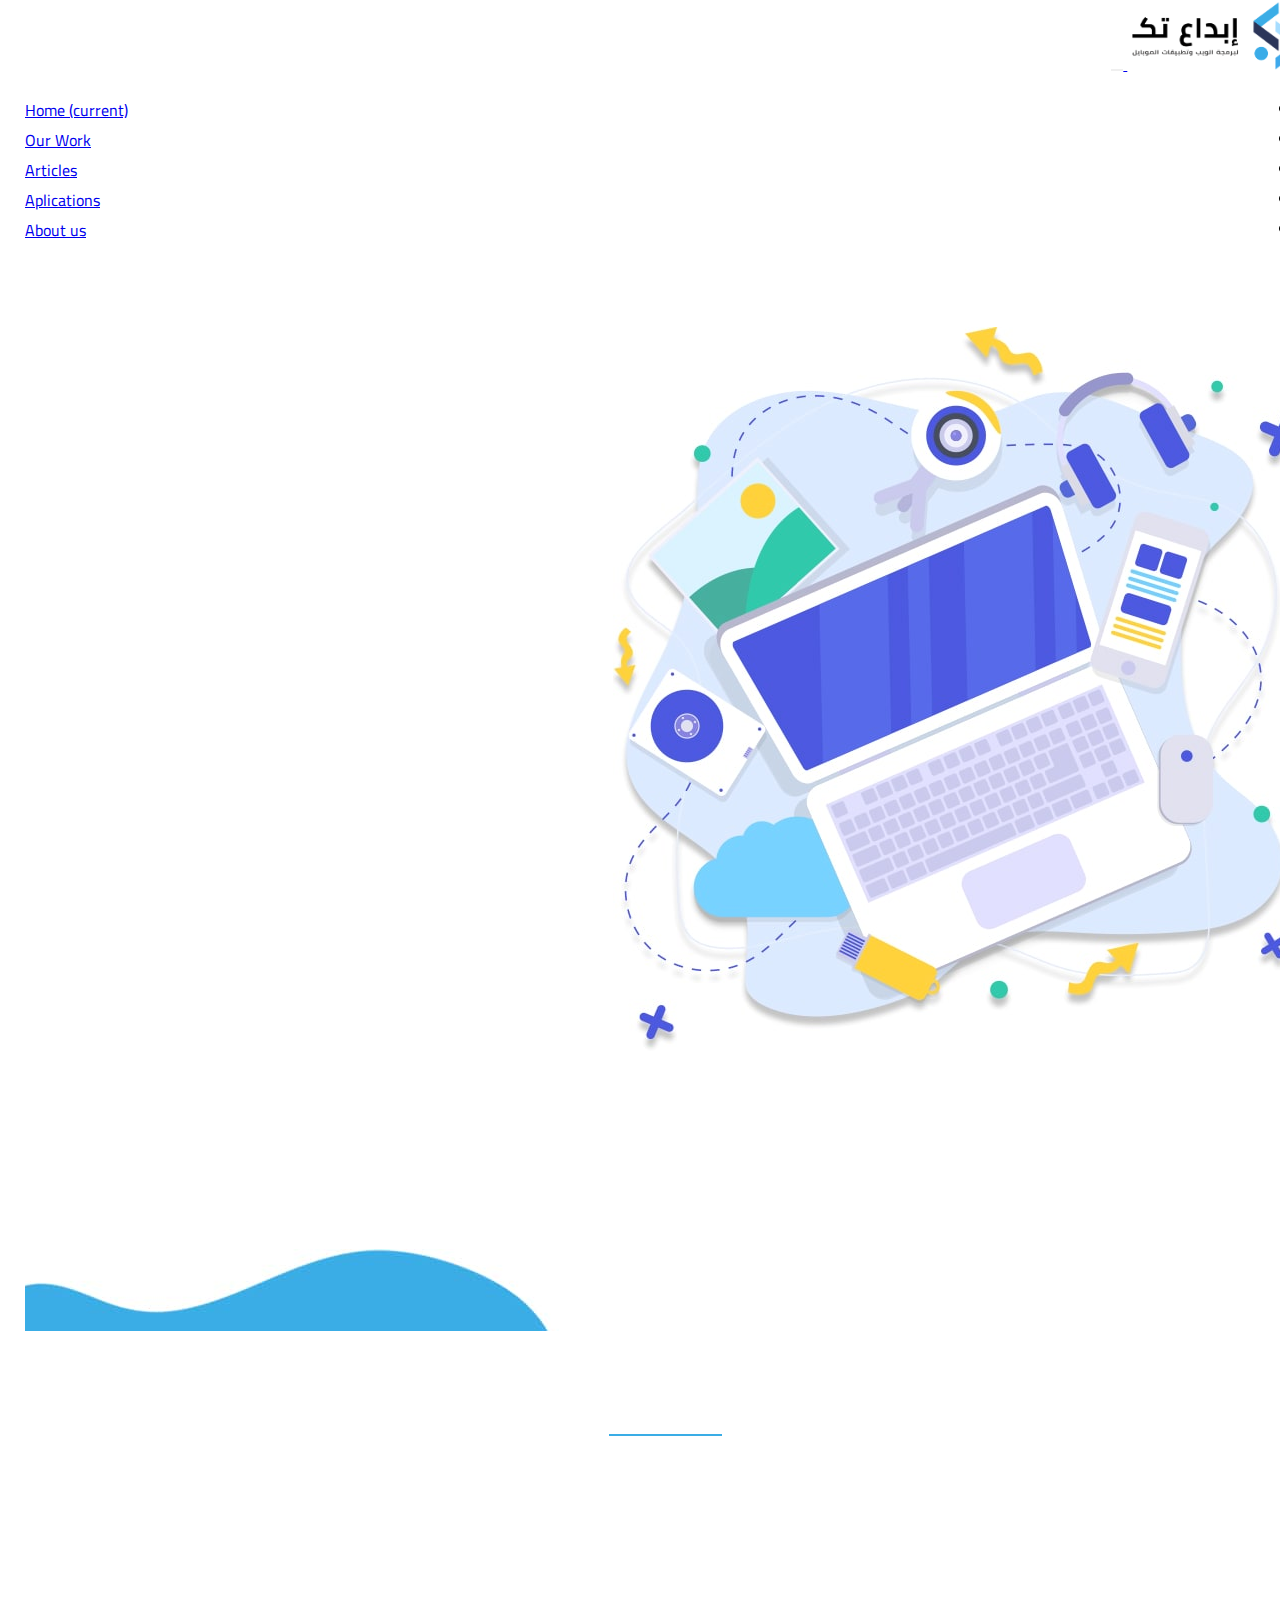
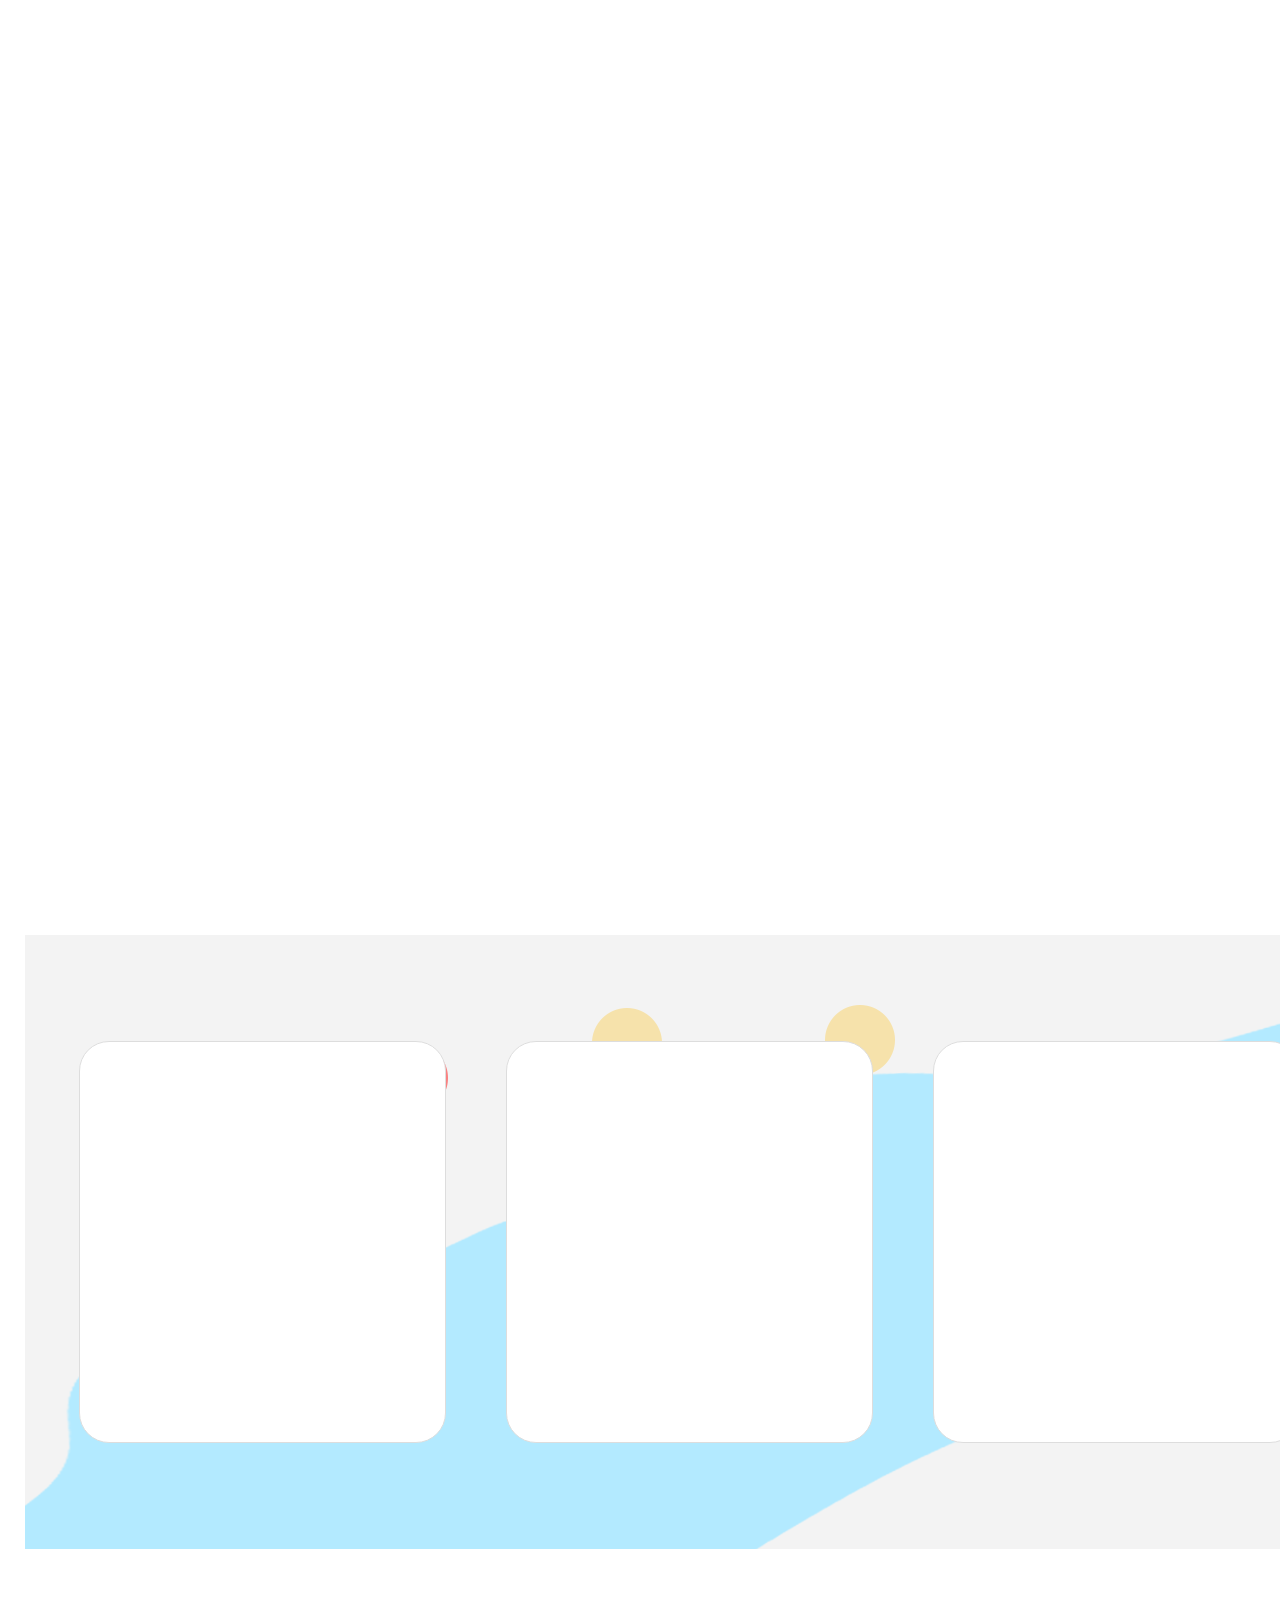
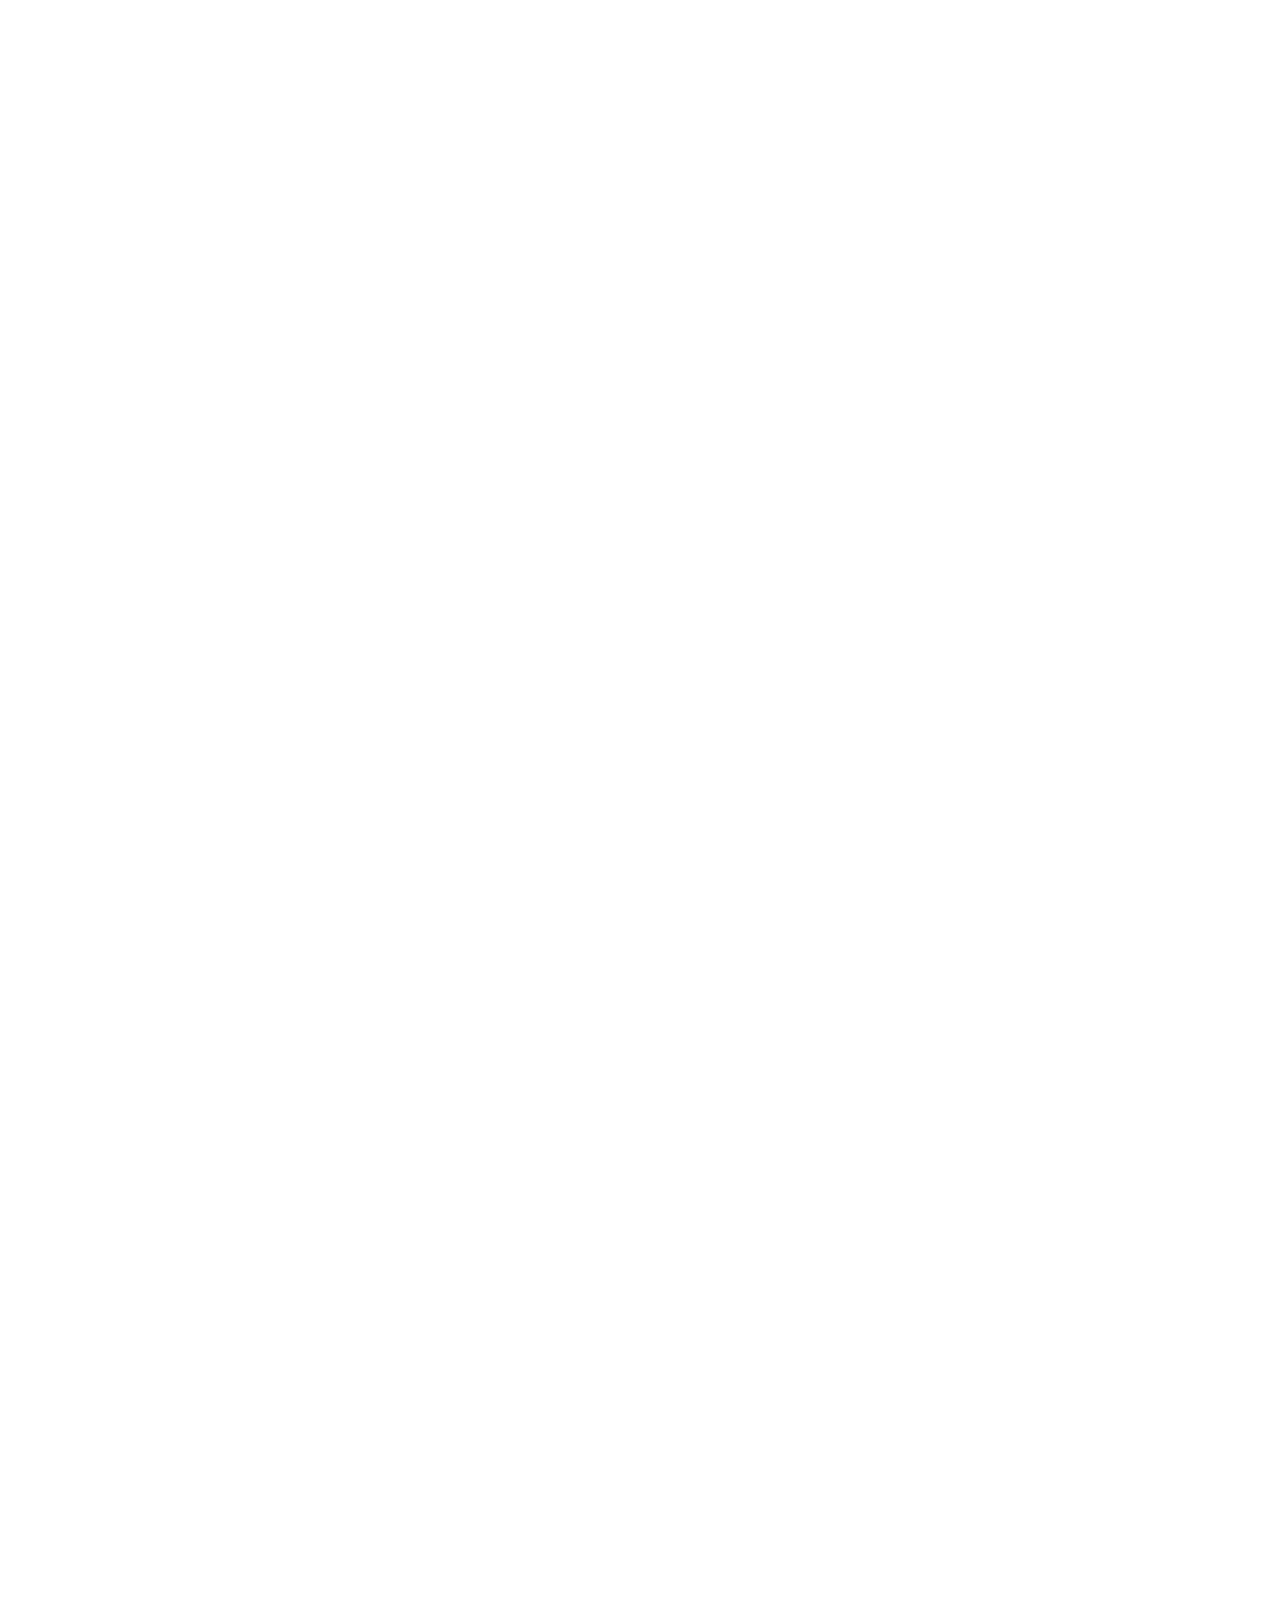
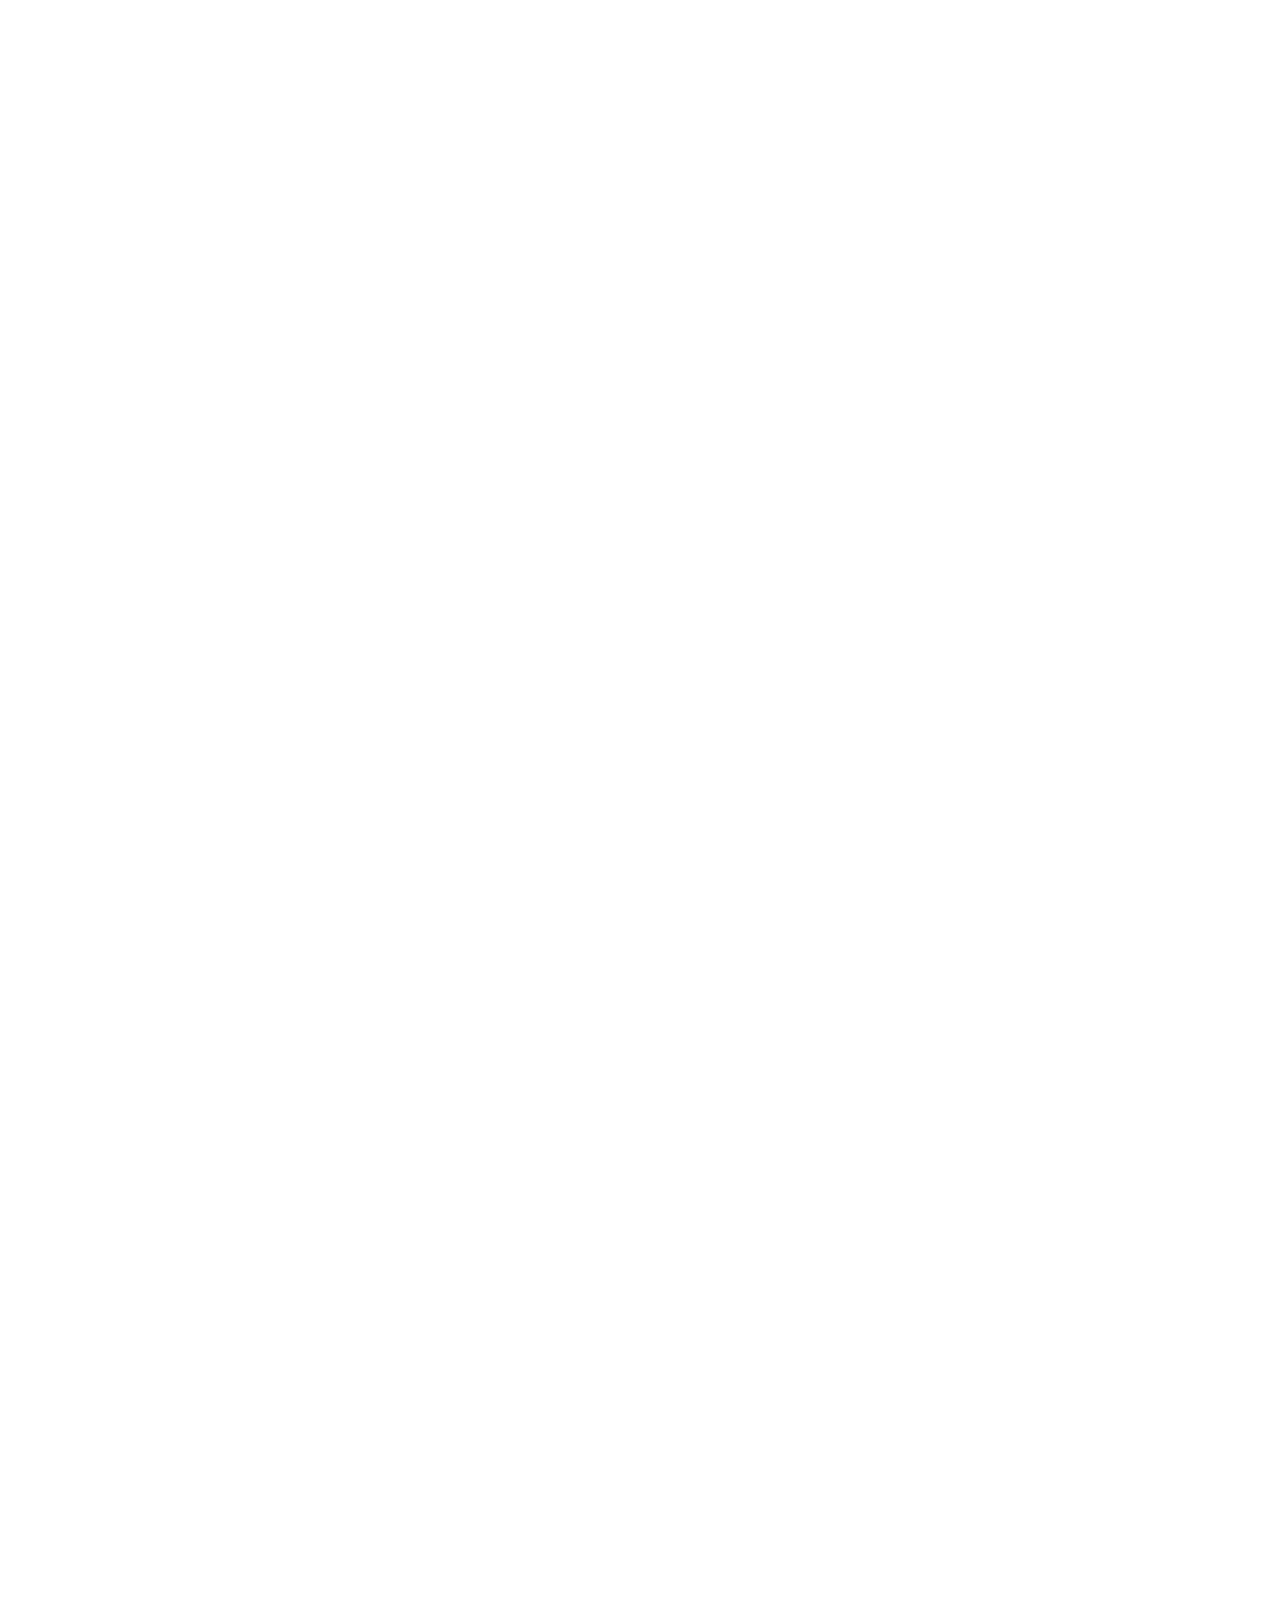
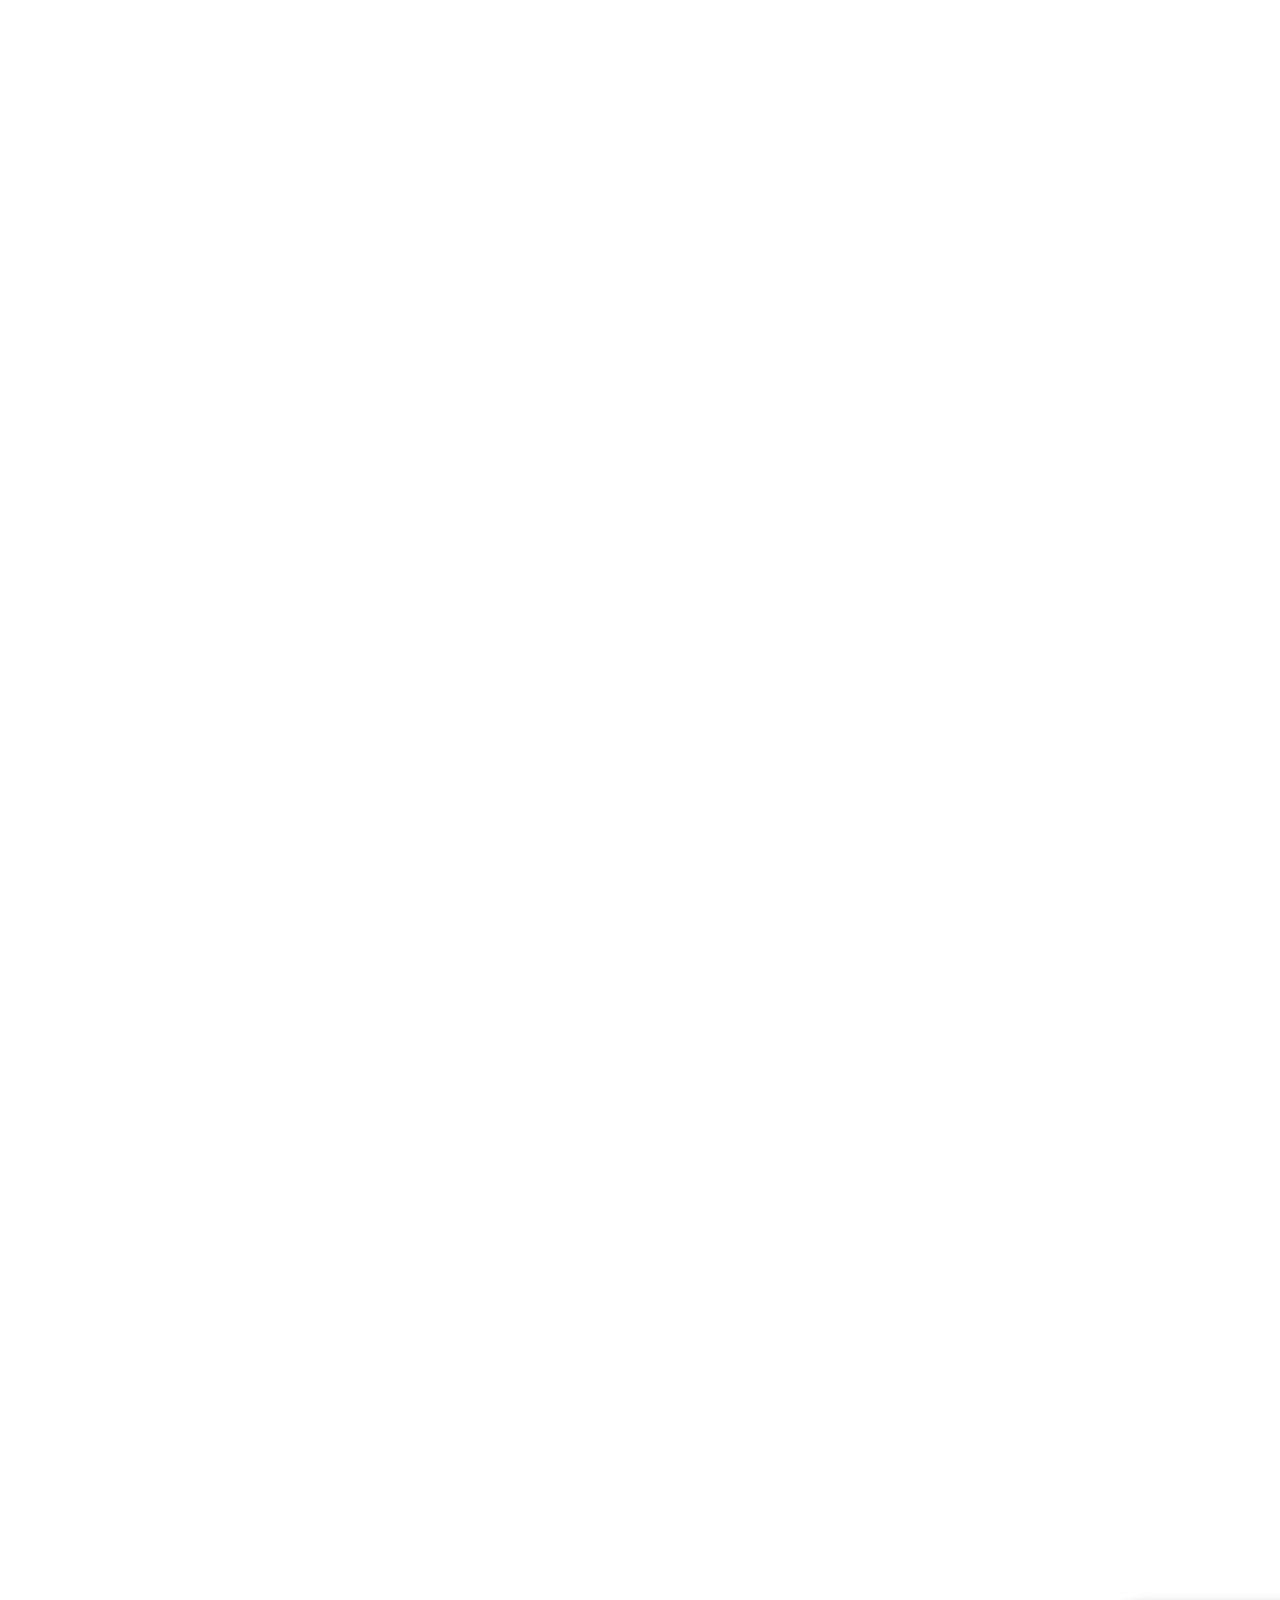
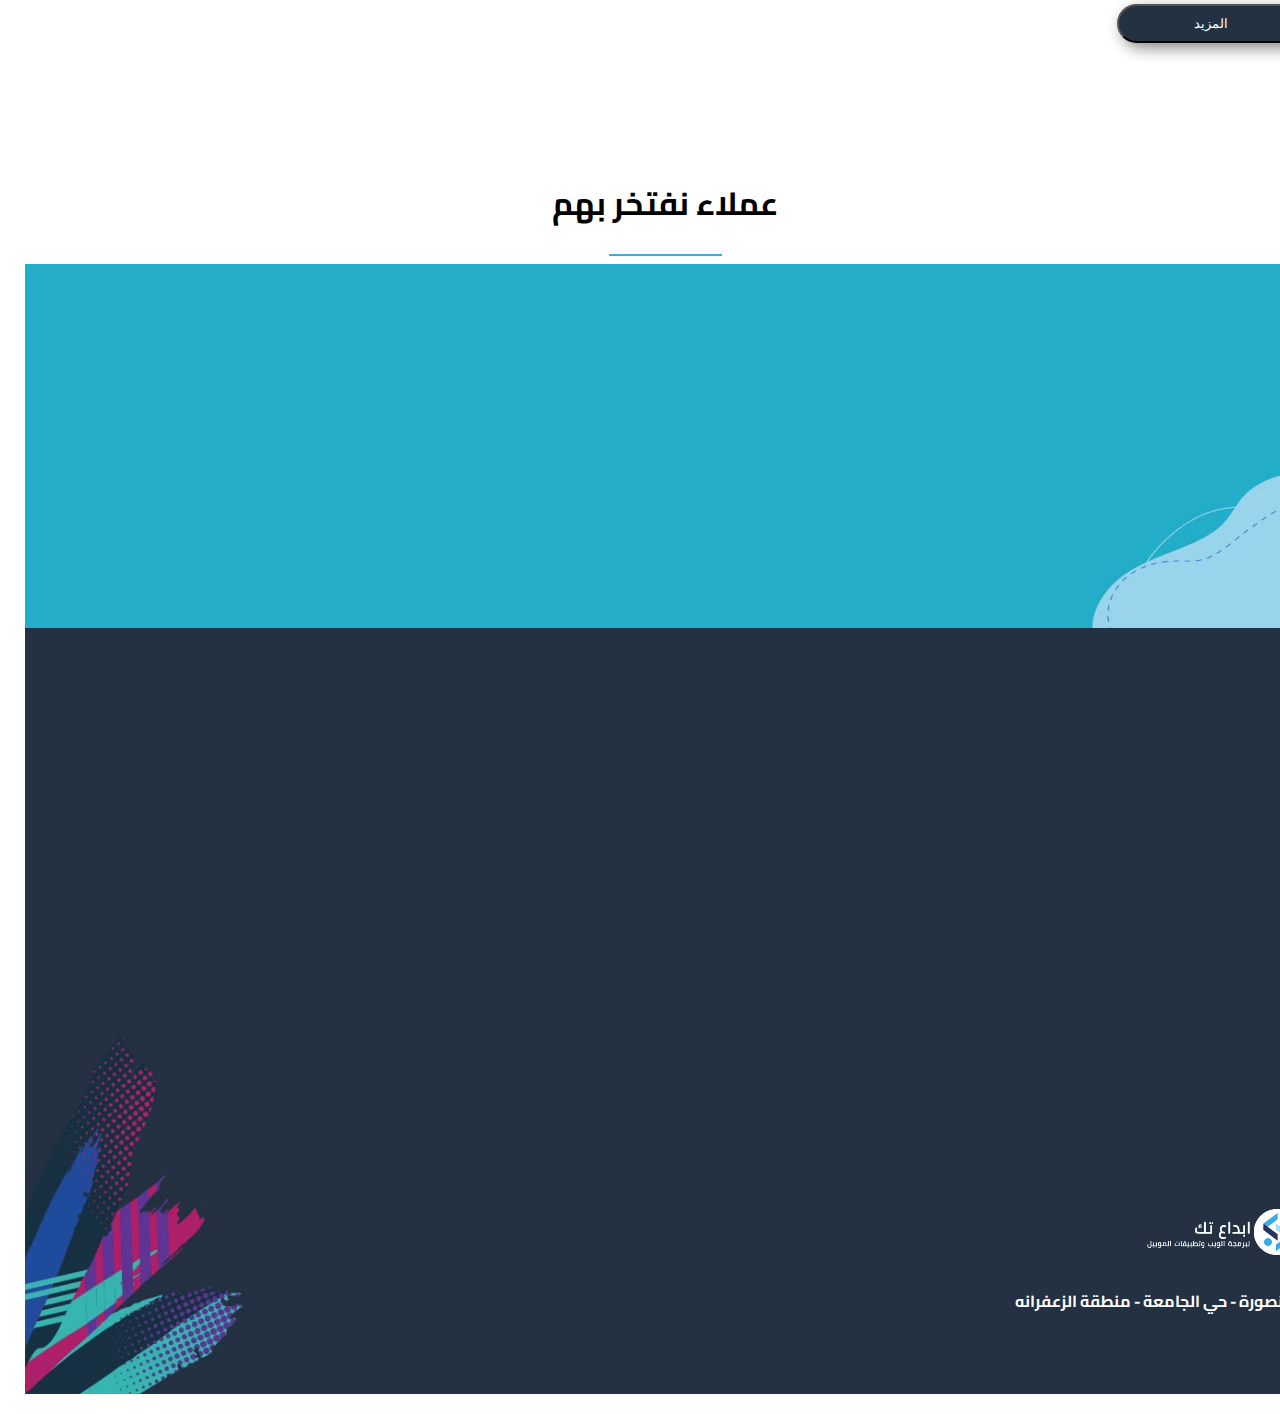
==== index.html @ f7ee0fbc "first try ipda3 project" ====
<!DOCTYPE html>
<html lang="ar" dir="rtl">

<head>
    <!-- basic page need
        ================================================== -->
    <meta charset="utf-8">
    <title>Ipda3</title>
    <meta name="description" content="">
    <meta name="author" content="">
    <link rel="icon" type="image/png" href="app/imgs/footer-logo2.png" />

    <!-- mobile specific metas
        ================================================== -->
    <meta name="viewport" content="width=device-width, initial-scale=1">

    <!-- fonts
        ================================================== -->
    <link href="https://fonts.googleapis.com/css2?family=Cairo:wght@300;400&display=swap" rel="stylesheet">
    <!-- Bootstrap CSS -->


    <!-- Linkes css
        ================================================== -->
    <link rel="stylesheet" href="https://cdn.rtlcss.com/bootstrap/v4.2.1/css/bootstrap.min.css" integrity="sha384-vus3nQHTD+5mpDiZ4rkEPlnkcyTP+49BhJ4wJeJunw06ZAp+wzzeBPUXr42fi8If" crossorigin="anonymous">
    <link rel="stylesheet" type="text/css" href="app/css/slick.css" />
    <link rel="stylesheet" type="text/css" href="app/css/slick-theme.css" />
    <link rel="stylesheet" href="https://use.fontawesome.com/releases/v5.5.0/css/all.css" integrity="sha384-B4dIYHKNBt8Bc12p+WXckhzcICo0wtJAoU8YZTY5qE0Id1GSseTk6S+L3BlXeVIU" crossorigin="anonymous">
    <link rel="stylesheet" href="app/css/animate.css" />
    <link rel="stylesheet" href="app/css/style.css">


</head>

<body>

    <!-- header
        ================================================== -->
    <header>
        <nav class="navbar navbar-collapse-lg navbar-light bg-light">
            <a class="navbar-brand" href="index.html">
                <img src="app/imgs/logo2.png" />
            </a>
            <button class="navbar-toggler" type="button" data-toggle="collapse" data-target="#navbarSupportedContent" aria-controls="navbarSupportedContent" aria-expanded="false" aria-label="Toggle navigation">
                    <span class="navbar-toggler-icon"></span>
                </button>

            <div class="collapse navbar-collapse" id="navbarSupportedContent">
                <ul class="navbar-nav mr-auto">
                    <li class="nav-item active">
                        <a class="nav-link" href="index.html">Home <span class="sr-only">(current)</span></a>
                    </li>
                    <li class="nav-item">
                        <a class="nav-link" href="work.html">Our Work</a>
                    </li>
                    <li class="nav-item">
                        <a class="nav-link" href="articles.html">Articles</a>
                    </li>
                    <li class="nav-item">
                        <a class="nav-link" href="apps.html">Aplications</a>
                    </li>
                    <li class="nav-item">
                        <a class="nav-link" href="about-us.html">About us</a>
                    </li>


                </ul>

            </div>
        </nav>

    </header>

    <!-- Ipda3 intro
        ================================================== -->
    <section class="ipda3">
        <div class="container-fluid">
            <div class="row">
                <div class="col-sm-5">
                    <img src="app/imgs/header.jpg" class="img-fluid wow slideInRight" data-wow-offset="10" data-wow-iteration="2" alt="">
                </div>
                <div class="col-sm-7 slogan-left">
                    <h1 class="wow bounceInUp" data-wow-duration="1s" data-wow-delay=".5s" alt="">ابداع تك . .شريكك التقني الأمثل لبدأ مشروعك الآن</h1>
                </div>
            </div>
        </div>
    </section>

    <!-- who we are
        ================================================== -->
    <section class="who">
        <h1 class="about wow bounceInUp" data-wow-duration="1s" data-wow-delay=".5s">من نحن؟</h1>
        <hr/>
        <div class="container-fluid">
            <div class="row">
                <div class="col-sm-6">
                    <img src="app/imgs/who-are-we.png" alt="" class="who-image wow bounceInUp" data-wow-duration="1s" data-wow-delay=".5s">
                </div>
                <div class="col-sm-6 about-left">
                    <h2 class="wow bounceInDown" data-wow-duration="1s" data-wow-delay=".5s">ابداع تك هي شركة برمجيات مصرية بدأت عملها في عام 2012 متخصصون في برمجة الهواتف الاندرويد و اي او اس و تصميم و تطوير المواقع الالكترونية و برامج المبيعات و البرامج الادارية . راحة و ابهار عملائنا هو ما يهمنا . نحن نعمل على ايكون عميلنا
                        عضوا بمجتمعنا و نزوده بكل ما يحتاجه ليصل الى النجاح الذي يتمناه و اكثر نؤمن بقوة الشباب و ندعم افكارهم و بناء و نجاح مشاريعهم بكل ما نستطيع هكذا بدا الابداع و سيستمر ان شاء الله</h2>
                </div>
            </div>
        </div>
    </section>
    <!-- Ipda3 carousel
    ================================================== -->
    <section>
        <div class="carousel wow bounceInUp" data-wow-duration="1s" data-wow-delay=".5s">
            <h1 class="intro">ما نقدمه لكم</h1>
            <hr/>
        </div>
        <div class="contain-carousel">
            <div class="container">
                <div class="responsive row">
                    <div class="col-md-12 offers">
                        <img src="app/imgs/cashier.png" alt="cashier" class="about wow bounceInUp" data-wow-duration="1s" data-wow-delay=".5s" />
                        <h3 class="about wow bounceInDown" data-wow-duration="1s" data-wow-delay=".5s">البرامج المحاسبية و الادارية</h3>
                        <p class="about wow bounceInUp" data-wow-duration="1s" data-wow-delay=".5s">
                            Lorem ipsum dolor sit, amet consectetur adipisicing elit. Hic similique voluptatibus, a ratione vel esse beatae, amet voluptates voluptate aliquid asperiores eaque recusandae numquam tempore quas aut excepturi repellat natus?
                        </p>
                    </div>
                    <div class="col-md-12 offers">
                        <img src="app/imgs/social-markting.png" alt="social markting" class="about wow bounceInUp" data-wow-duration="1s" data-wow-delay=".5s" />
                        <h3 class="about wow bounceInDown" data-wow-duration="1s" data-wow-delay=".5s">التسويق الالكتروني</h3>
                        <p class="about wow bounceInUp" data-wow-duration="1s" data-wow-delay=".5s">Lorem ipsum dolor sit amet consectetur adipisicing elit. Expedita cupiditate qui nobis atque, voluptatem eos, accusamus sit quas rem ab illum repellat earum nesciunt architecto nisi et modi enim dicta.</p>
                    </div>
                    <div class="col-md-12 offers">
                        <img src="app/imgs/training.png" alt="traing" class="about wow bounceInUp" data-wow-duration="1s" data-wow-delay=".5s" />
                        <h3 class="about wow bounceInDown" data-wow-duration="1s" data-wow-delay=".5s">التدريب</h3>
                        <p class="about wow bounceInUp" data-wow-duration="1s" data-wow-delay=".5s">Lorem ipsum, dolor sit amet consectetur adipisicing elit. Vero voluptas a ex corrupti deserunt architecto aspernatur libero magni molestiae quos cum cupiditate ipsa aliquid, hic sunt qui expedita adipisci repellat.</p>
                    </div>
                    <div class="col-md-12 offers">
                        <img src="app/imgs/smartphone.png" alt="phones" class="about wow bounceInUp" data-wow-duration="1s" data-wow-delay=".5s" />
                        <h3 class="about wow bounceInDown" data-wow-duration="1s" data-wow-delay=".5s">الهواتف</h3>
                        <p class="about wow bounceInUp" data-wow-duration="1s" data-wow-delay=".5s">Lorem ipsum dolor sit amet consectetur, adipisicing elit. Excepturi facere ratione culpa. Laudantium, beatae itaque nemo quisquam est inventore dicta repellat quaerat expedita vel cupiditate rerum ex, at nisi doloribus!</p>
                    </div>
                    <div class="col-md-12 offers">
                        <img src="app/imgs/web.jpg" alt="web sites" />
                        <h3>المواقع الالكترونيه</h3>
                        <p>Lorem ipsum dolor sit amet consectetur adipisicing elit. Placeat culpa natus animi laboriosam! Laudantium earum rerum optio debitis iure aliquam quis libero, provident, dolores labore dolorem, doloremque fuga molestiae nostrum.</p>
                    </div>
                    <div class="col-md-12 offers">
                        <img src="app/imgs/design-one.png" alt="design" />
                        <h3>التصميمات</h3>
                        <p>Lorem ipsum dolor sit amet consectetur adipisicing elit. Recusandae quos officiis, unde vitae provident perspiciatis exercitationem vero, id, nobis sunt assumenda esse delectus tempore laborum atque dolorem maxime adipisci reiciendis?
                        </p>
                    </div>
                </div>
            </div>
            <span class="button slick-prev slick-arrow" aria-label="Previous" type="button">&lt;</span>
            <span class="button slick-prev slick-arrow" aria-label="Next" type="button">&gt;</span>
        </div>

    </section>


    <!-- Ipda3 work
    ================================================== -->
    <section class="work wow bounceInUp" data-wow-duration="1s" data-wow-delay=".5s">
        <h1 class="intro">بعض أعمالنا</h1>
        <hr/>
        <div class="some-work">
            <div class=" container">
                <div class="row adjust justify-content-center">
                    <div class="col-md-4">
                        <a href="#">
                            <div class="all-work"><img src="app/imgs/elnesr-mockup.jpg" alt="elnesr" class="card" />
                                <div class="card-body">
                                    <h3>موقع النسر</h3>
                                </div>
                            </div>
                        </a>
                    </div>
                    <div class="col-md-4">
                        <a href="#">
                            <div class="all-work"><img src="app/imgs/mansor.jpg" alt="mansor" class="card" />
                                <div class="card-body">
                                    <h3>تطبيق منصور للذبائح</h3>
                                </div>
                            </div>
                        </a>
                    </div>
                    <div class="col-md-4">
                        <a href="#">
                            <div class="all-work">
                                <img src="app/imgs/toready.jpg" alt="elnesr" class="card" />
                                <div class="card-body">
                                    <h3>بنك الدم</h3>
                                </div>
                            </div>
                        </a>
                    </div>
                    <div class="col-md-4">
                        <a href="#">
                            <div class="all-work"> <img src="app/imgs/one app.jpg" alt="one" class="card" />
                                <div class="card-body">
                                    <h3>تطبيق وان</h3>
                                </div>
                            </div>
                        </a>
                    </div>
                    <div class="col-md-4">
                        <a href="#">
                            <div class="all-work">
                                <img src="app/imgs/sushi.jpg" alt="sushi" class="card" />
                                <div class="card-body">
                                    <h3> تطبيق سوشي</h3>
                                </div>
                            </div>
                        </a>
                    </div>
                    <div class="col-md-4">
                        <a href="#">
                            <div class="all-work">
                                <img src="app/imgs/smart.jpg" alt="samrt" class="card" />
                                <div class="card-body">
                                    <h3>تطبيق اكتشفني </h3>
                                </div>
                            </div>
                        </a>
                    </div>
                    <button class="btn btn-work">شاهد كل اعمالنا</button>
                </div>
            </div>
        </div>
    </section>

    <!-- examples
        ================================================== -->

    <section class="examples">
        <div class=" container">
            <div class="row">
                <div class="col-md-6">
                    <div class="card card-exap wow bounceInUp" data-wow-duration="1s" data-wow-delay=".5s">
                        <img src="app/imgs/web.jpg" class="card-img-top" alt="web">
                        <div class="card-body">
                            <p class="card-text">توقف دعم تطبيقات جهاز مايكروسوفت للتتبع اللياقة البدنية</p>
                            <a href="#" class="btn btn-primary btn-ex">اقرأ الان</a>
                            <i class="far fa-eye">200</i>
                        </div>
                    </div>
                </div>
                <div class="col-md-6">
                    <div class="card card-exap wow bounceInUp" data-wow-duration="1s" data-wow-delay=".5s">
                        <img src="app/imgs/MICROsoft.jpg" class="card-img-top" alt="web">
                        <div class="card-body">
                            <p class="card-text">توقف دعم تطبيقات جهاز مايكروسوفت للتتبع اللياقة البدنية</p>
                            <a href="#" class="btn btn-primary btn-ex">المزيد</a>
                            <i class="far fa-eye">200</i>
                        </div>
                    </div>
                </div>
                <div class="col-md-6">
                    <div class="card card-exap wow bounceInUp" data-wow-duration="1s" data-wow-delay=".5s">
                        <img src="app/imgs/MICROsoft.jpg" class="card-img-top" alt="web">
                        <div class="card-body">
                            <p class="card-text">توقف دعم تطبيقات جهاز مايكروسوفت للتتبع اللياقة البدنية</p>
                            <a href="#" class="btn btn-primary btn-ex">المزيد</a>
                            <i class="far fa-eye">200</i>
                        </div>
                    </div>
                </div>
                <div class="col-md-6">
                    <div class="card card-exap wow bounceInUp" data-wow-duration="1s" data-wow-delay=".5s">
                        <img src="app/imgs/web.jpg" class="card-img-top" alt="web">
                        <div class="card-body">
                            <p class="card-text">توقف دعم تطبيقات جهاز مايكروسوفت للتتبع اللياقة البدنية</p>
                            <a href="#" class="btn btn-primary btn-ex">المزيد</a>
                            <i class="far fa-eye">200</i>
                        </div>
                    </div>
                </div>
                <button class="btn-work">المزيد</button>
            </div>
        </div>
    </section>

    <!-- client
        ================================================== -->
    <section class="client">
        <h1>عملاء نفتخر بهم</h1>
        <hr>
        <div class="clientbg">
            <div class="container">
                <div class="row">
                    <div class="col-md-12">
                        <div class="slick-carousel owl-theme" id="owl-clients" dir="ltr">
                            <div class="item clients wow bounceInUp" data-wow-duration="1s" data-wow-delay=".5s">
                                <a href="#" title="النسر للصناعات الغذائية" class="">
                                    <img class="client-img" src="app/imgs/elnesr.png">
                                </a>
                            </div>
                            <div class="item clients wow bounceInUp" data-wow-duration="1s" data-wow-delay=".5s">
                                <a href="#" title="rawag" class="">
                                    <img class="client-img" src="app/imgs/rawaqq.png">
                                </a>
                            </div>
                            <div class="item clients wow bounceInUp" data-wow-duration="1s" data-wow-delay=".5s">
                                <a href="#" title="العميل الثاني" class="">
                                    <img class="client-img" src="app/imgs/dokan.png">
                                </a>
                            </div>
                            <div class="item clients wow bounceInUp" data-wow-duration="1s" data-wow-delay=".5s">
                                <a href="#" title="العميل الأول" class="">
                                    <img class="client-img" src="app/imgs/one.png">
                                </a>
                            </div>
                            <div class="item clients wow bounceInUp" data-wow-duration="1s" data-wow-delay=".5s">
                                <a href="#" title="Smart Erisildi" class="">
                                    <img class="client-img" src="app/imgs/smart.png">
                                </a>
                            </div>
                        </div>
                    </div>
                </div>
            </div>
        </div>
    </section>

    <!-- footer
        ================================================== -->
    <footer>
        <div class="container">
            <div class="row">
                <div class="col-md-5">
                    <img src="app/imgs/footer-vec.jpg" class="footer-right wow bounceInUp" data-wow-duration="1s" data-wow-delay=".5s">
                </div>
                <div class="col-md-7">
                    <img src="app/imgs/footer-logo3.png" class="footer-left">
                    <h4>المنصورة - حي الجامعة - منطقة الزعفرانه</h4>
                    <div class="icons">
                        <a href="#"><i class="fab fa-whatsapp"></i></a>
                        <a href="#"><i class="fab fa-facebook-f"></i></a>
                        <a href="#"><i class="fab fa-twitter"></i></a>
                        <a href="#"><i class="fab fa-github"></i></a>
                    </div>
                </div>

            </div>
        </div>


    </footer>
    <!-- JS
        ================================================== -->
    <script src="https://code.jquery.com/jquery-3.3.1.slim.min.js" integrity="sha384-q8i/X+965DzO0rT7abK41JStQIAqVgRVzpbzo5smXKp4YfRvH+8abtTE1Pi6jizo" crossorigin="anonymous"></script>
    <script src="https://cdnjs.cloudflare.com/ajax/libs/popper.js/1.14.6/umd/popper.min.js"></script>
    <script src="https://cdn.rtlcss.com/bootstrap/v4.2.1/js/bootstrap.min.js" integrity="sha384-a9xOd0rz8w0J8zqj1qJic7GPFfyMfoiuDjC9rqXlVOcGO/dmRqzMn34gZYDTel8k" crossorigin="anonymous"></script>
    <script type="text/javascript" src="app/js/slick.min.js"></script>
    <script type="text/javascript" src="app/js/jquery-migrate-1.2.1.min.js"></script>
    <script src="app/js/wow.min.js"></script>
    <script>
        new WOW().init();
    </script>
    <script>
        $(document).ready(function() {

            $('.responsive').slick({
                infinite: true,
                rtl: true,
                slidesToShow: 3,
                slidesToScroll: 3
            });

        });
    </script>
    <script>
        $(document).ready(function() {

            $('.slick-carousel').slick({
                infinite: true,
                slidesToShow: 4,
                slidesToScroll: 4
            });

        });
    </script>
</body>

</html>
---- app/css/style.css ----
/* global properity */

body {
    margin: 0;
    padding: 0;
    font-family: Cairo, sans-serif;
    box-sizing: border-box;
}

img {
    max-width: 100%;
}


/* navbar */

.navbar-brand img {
    height: 70px;
}

.nav-item {
    text-align: left;
}

.navbar-toggler {
    border: none;
}

.navbar-toggler-icon {
    background-image: url("data:image/svg+xml;charset=utf8,%3Csvg viewBox='0 0 32 32' xmlns='http://www.w3.org/2000/svg'%3E%3Cpath stroke='rgba(58,173,230, 1)' stroke-width='2' stroke-linecap='round' stroke-miterlimit='10' d='M4 8h24M4 16h24M4 24h24'/%3E%3C/svg%3E") !important;
}

button.navbar-toggler:focus {
    outline: none;
}


/* end navbar */


/*section ipda3 */

.img-fluid {
    margin-top: 66px;
}

.slogan-left {
    background-image: url(../imgs/header-side.jpg);
    background-repeat: no-repeat;
    background-position-x: -115px;
    /* background-position-x: -98px; */
}

.slogan-left h1 {
    margin: 186px 0 0 0;
    color: #233142;
    font-size: 44px;
    font-weight: bold;
}


/*section who */

.about,
hr,
.intro {
    text-align: center;
}

hr {
    width: 111px;
    border: solid 1px rgba(58, 173, 230, 1);
}

.who-image {
    width: 450px;
    margin: 50px 54px 0 0;
}

.about-left {
    margin: 155px 0 0 0;
}


/*carousel */

.contain-carousel {
    background-image: url(../imgs/we-offer.png);
    background-repeat: no-repeat;
}

.offers {
    background-color: #fff;
    width: 365px !important;
    height: 400px;
    text-align: center;
    border: solid 1px #ddd;
    border-radius: 30px;
    margin: 106px 5px;
}

.about {
    color: #000 !important;
    font-weight: bold;
}

.carousel,
.work {
    margin: 80px auto 20px;
}

.offers img {
    width: 40%;
    margin: 20px auto;
}


/*section work */

.some-work {
    background-image: url(../imgs/bg30-Ar1web.gif);
}

.some-work a {
    text-decoration: none;
    cursor: pointer;
    background-color: transparent;
    color: #000;
    text-align: center;
    margin: 50px 10px;
}

.card {
    border-radius: 20px;
    vertical-align: middle;
    border-style: none;
    height: 370px;
}

.all-work {
    width: 320px;
    background-color: #fff;
    border-radius: 20px;
    box-shadow: 5px 5px 15px #888;
}

.btn-work {
    text-align: center;
    background-color: #233142;
    color: #fff;
    border-radius: 20px;
    margin: 10px auto 30px;
    cursor: pointer;
    padding: 10px 75px;
    box-shadow: 5px 5px 15px #888;
}

.pagination {
    margin: 0;
}

section nav {
    padding: 20px 590px;
}


/* examples */

.card-exap {
    width: 24rem;
    box-shadow: 5px 5px 15px #888;
    border-radius: 28px;
    margin: 20px 72px;
}

.card-img-top {
    border-radius: 28px;
}

.btn-ex {
    background-color: #233142;
    color: #fff;
    border-radius: 20px;
    margin: auto;
    cursor: pointer;
    padding: 10px 20px;
    box-shadow: 5px 5px 15px #888;
}

.card-body i {
    float: left;
    margin: 10px;
}


/* client */

.client {
    margin: 100px auto 0;
    height: 100%;
}

.client h1 {
    text-align: center;
}

.clientbg {
    background-image: url(../imgs/our-client-bg.jpg);
    background-repeat: no-repeat;
    background-size: cover;
}

.client-img {
    margin: 100px;
    width: 150px;
}


/* page about */

.page-about {
    background-image: url(../imgs/bg30-Ar1web.gif);
}

.about-paragraph {
    margin: 0 20px 20px;
    padding: 20px;
}

.about-paragraph p,
.about-article p,
.about-app p {
    border-right: solid 4px rgba(58, 173, 230, 1);
    font-size: 25px;
    font-weight: bold;
    padding-right: 15px;
}

.about-future {
    width: 100%;
    height: 500px;
}

.card-about {
    width: 27rem;
    height: 463px;
    right: 444px;
    text-align: center;
    box-shadow: 5px 5px 15px #888;
}


/* articles */

.some-article {
    background-image: url(../imgs/articles.jpg);
    background-repeat: no-repeat;
    background-size: contain;
}


/* app */

.custom-img {
    width: 40%;
    margin: 30px 400px;
}

.app-bg {
    background-image: url(../imgs/details-bg.png);
}

.container p {
    border: none;
    text-align: center;
    color: #fff;
}


/* footer */

footer {
    background-image: url(../imgs/footer.jpg);
    background-size: cover;
    height: 100%;
}

footer .footer-right {
    height: 350px;
    margin-top: 100px;
}

footer .footer-left {
    margin-top: 120px;
    height: 50px;
}

footer h4 {
    margin-top: 20px;
    color: #fff;
}

.icons {
    font-size: 30px;
    margin: 20px 20px;
}

.icons a {
    color: #fff;
}

.icons i {
    margin: 20px;
}
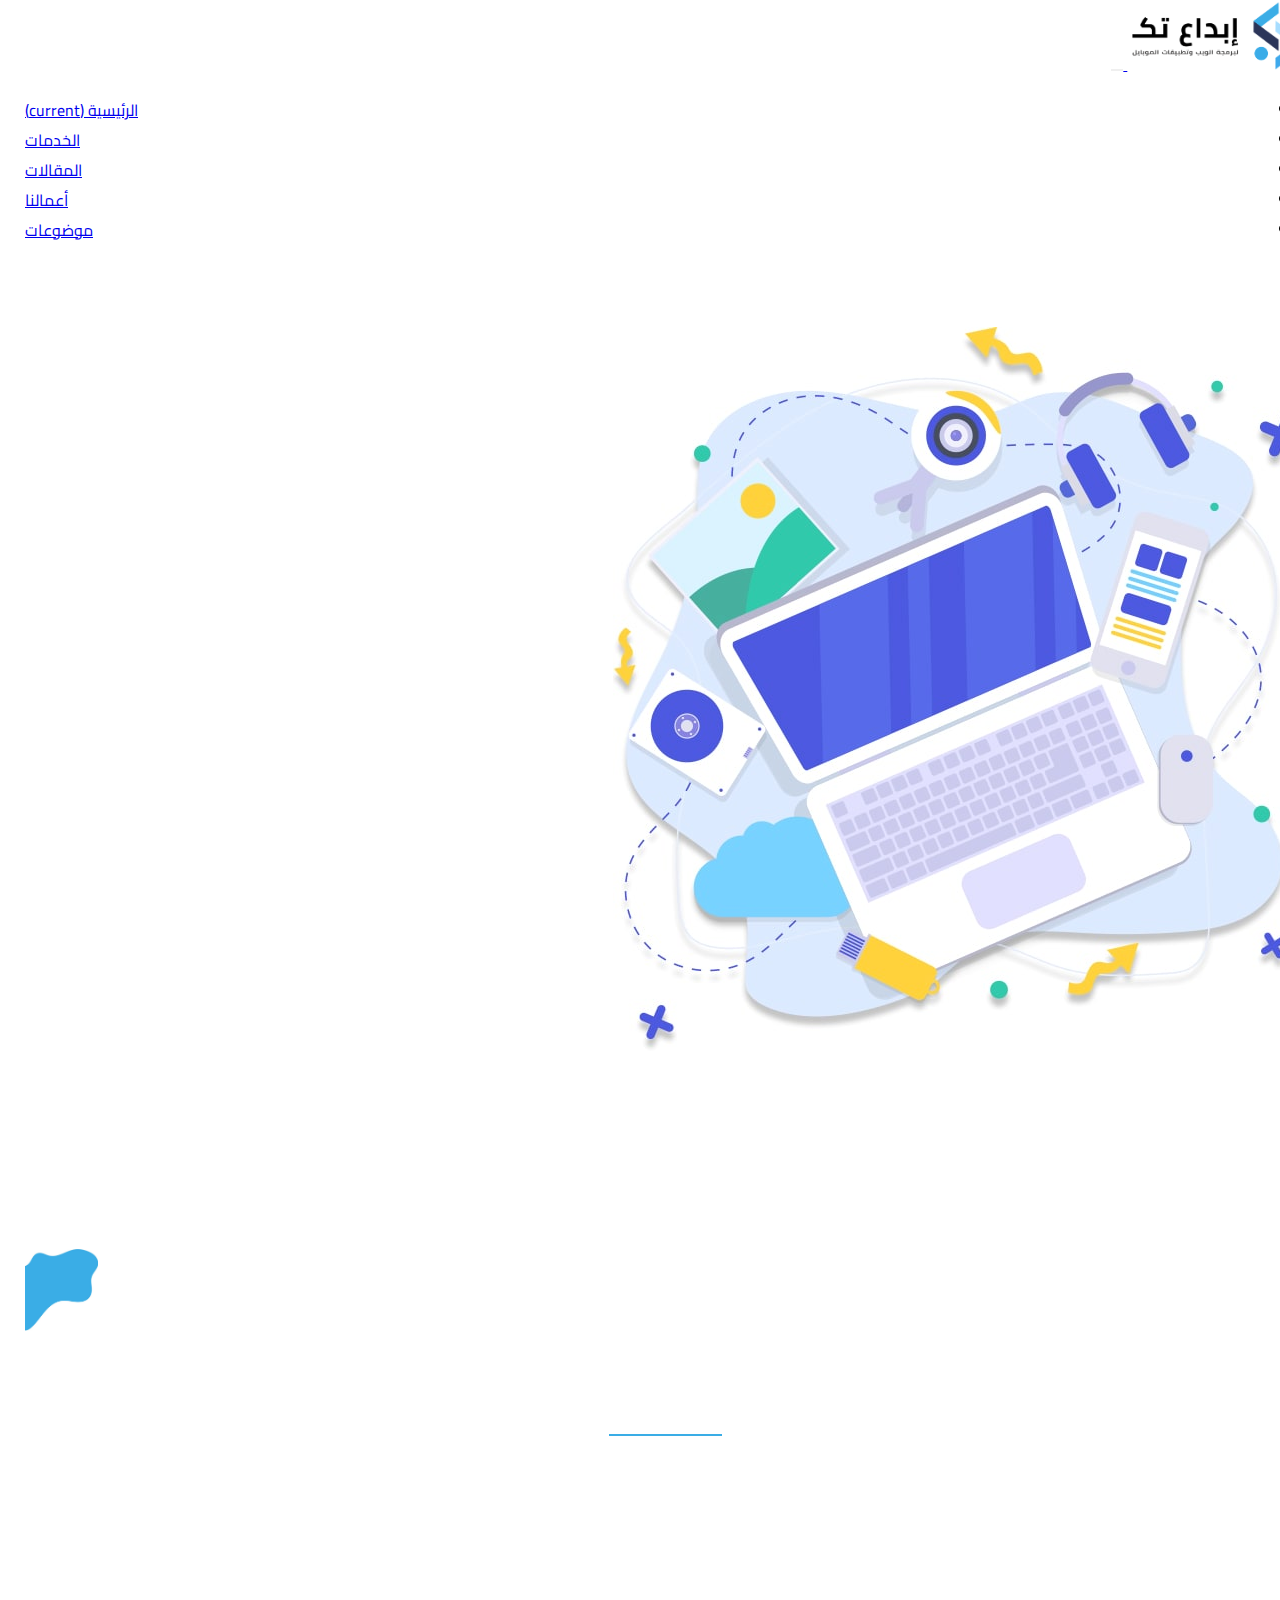
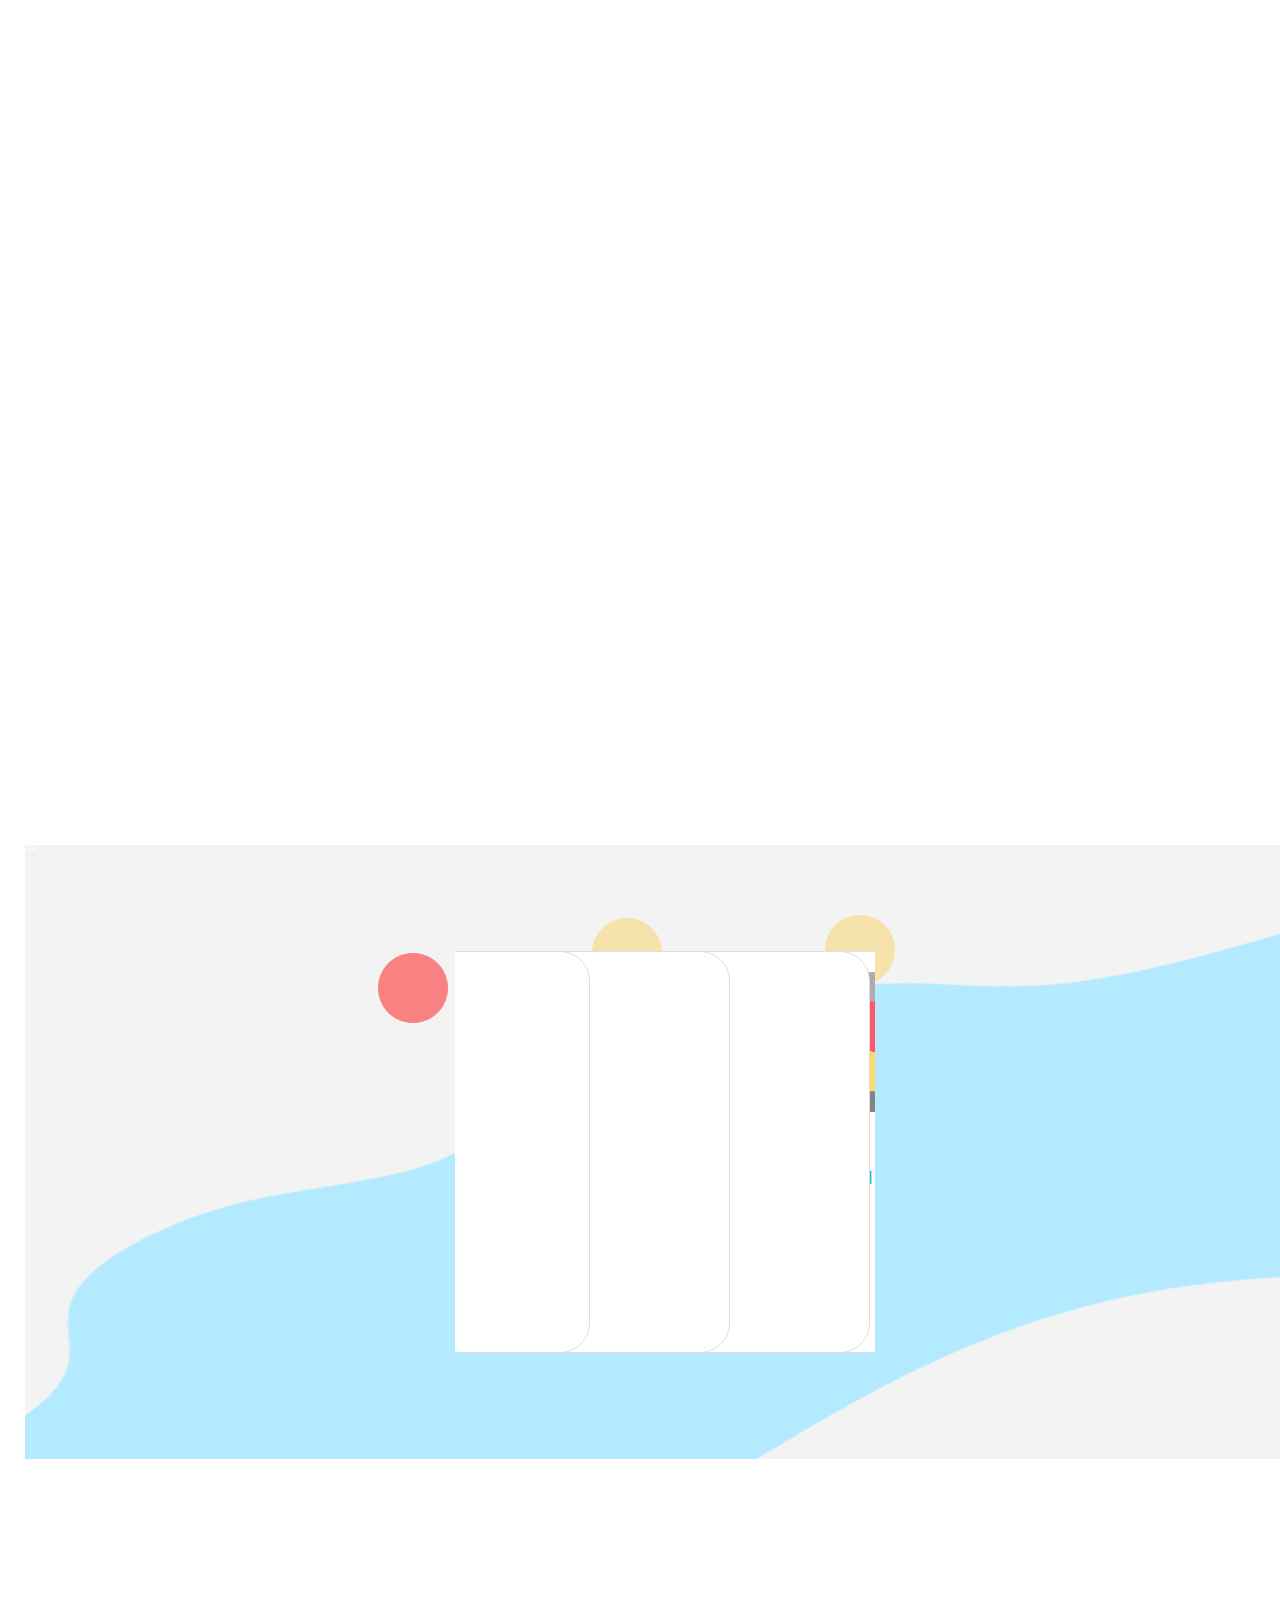
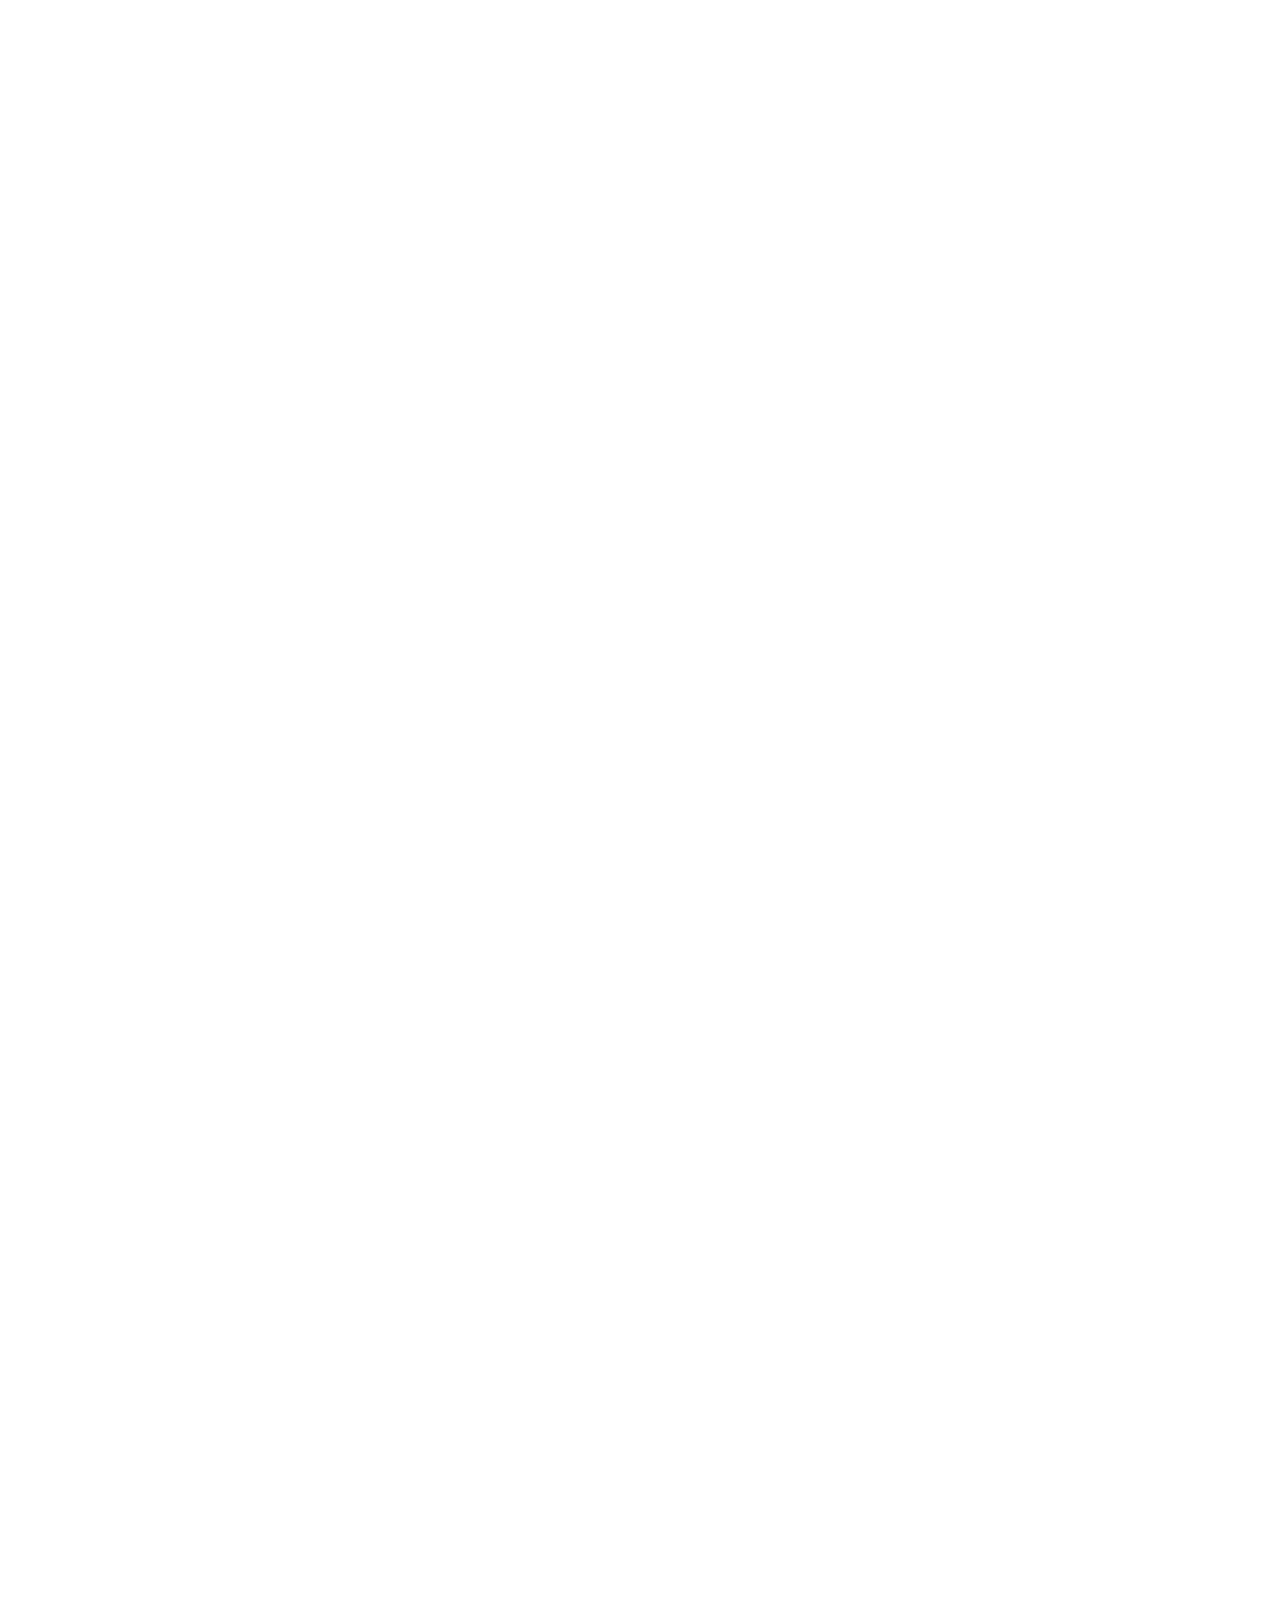
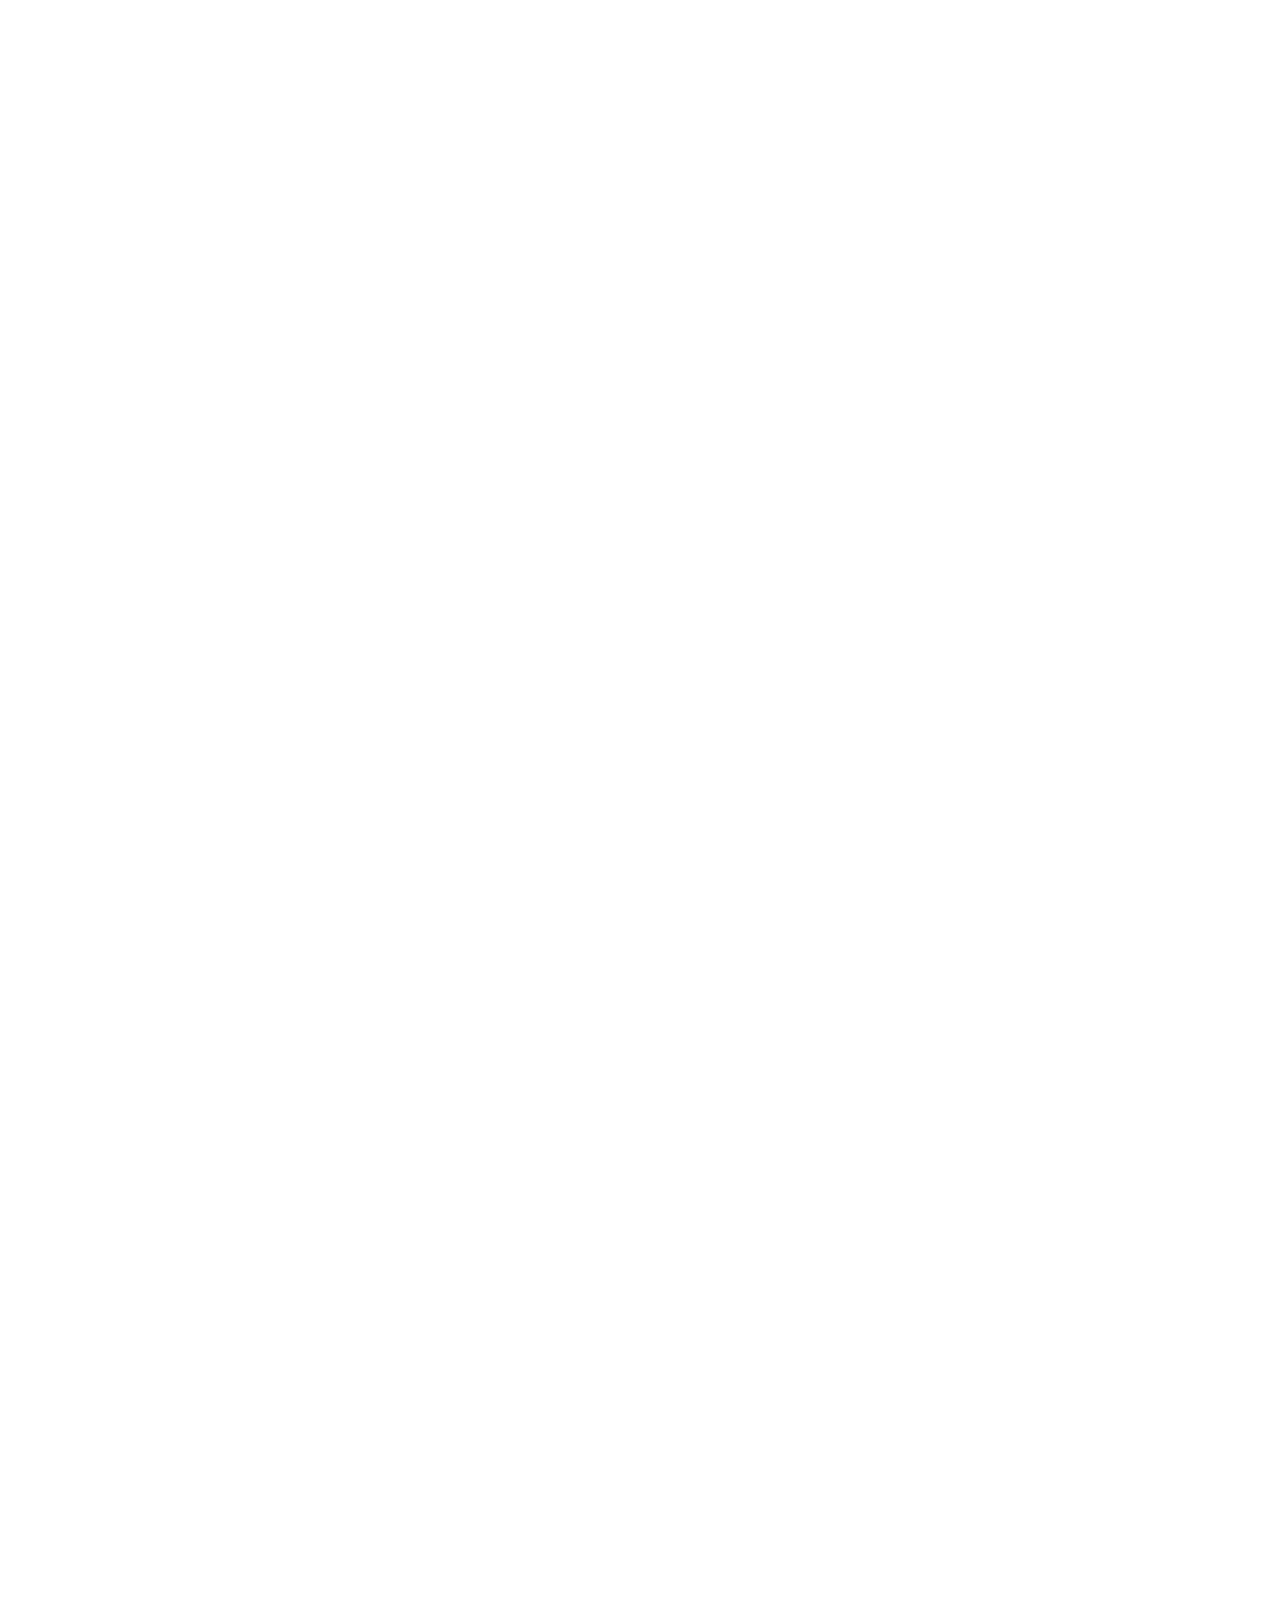
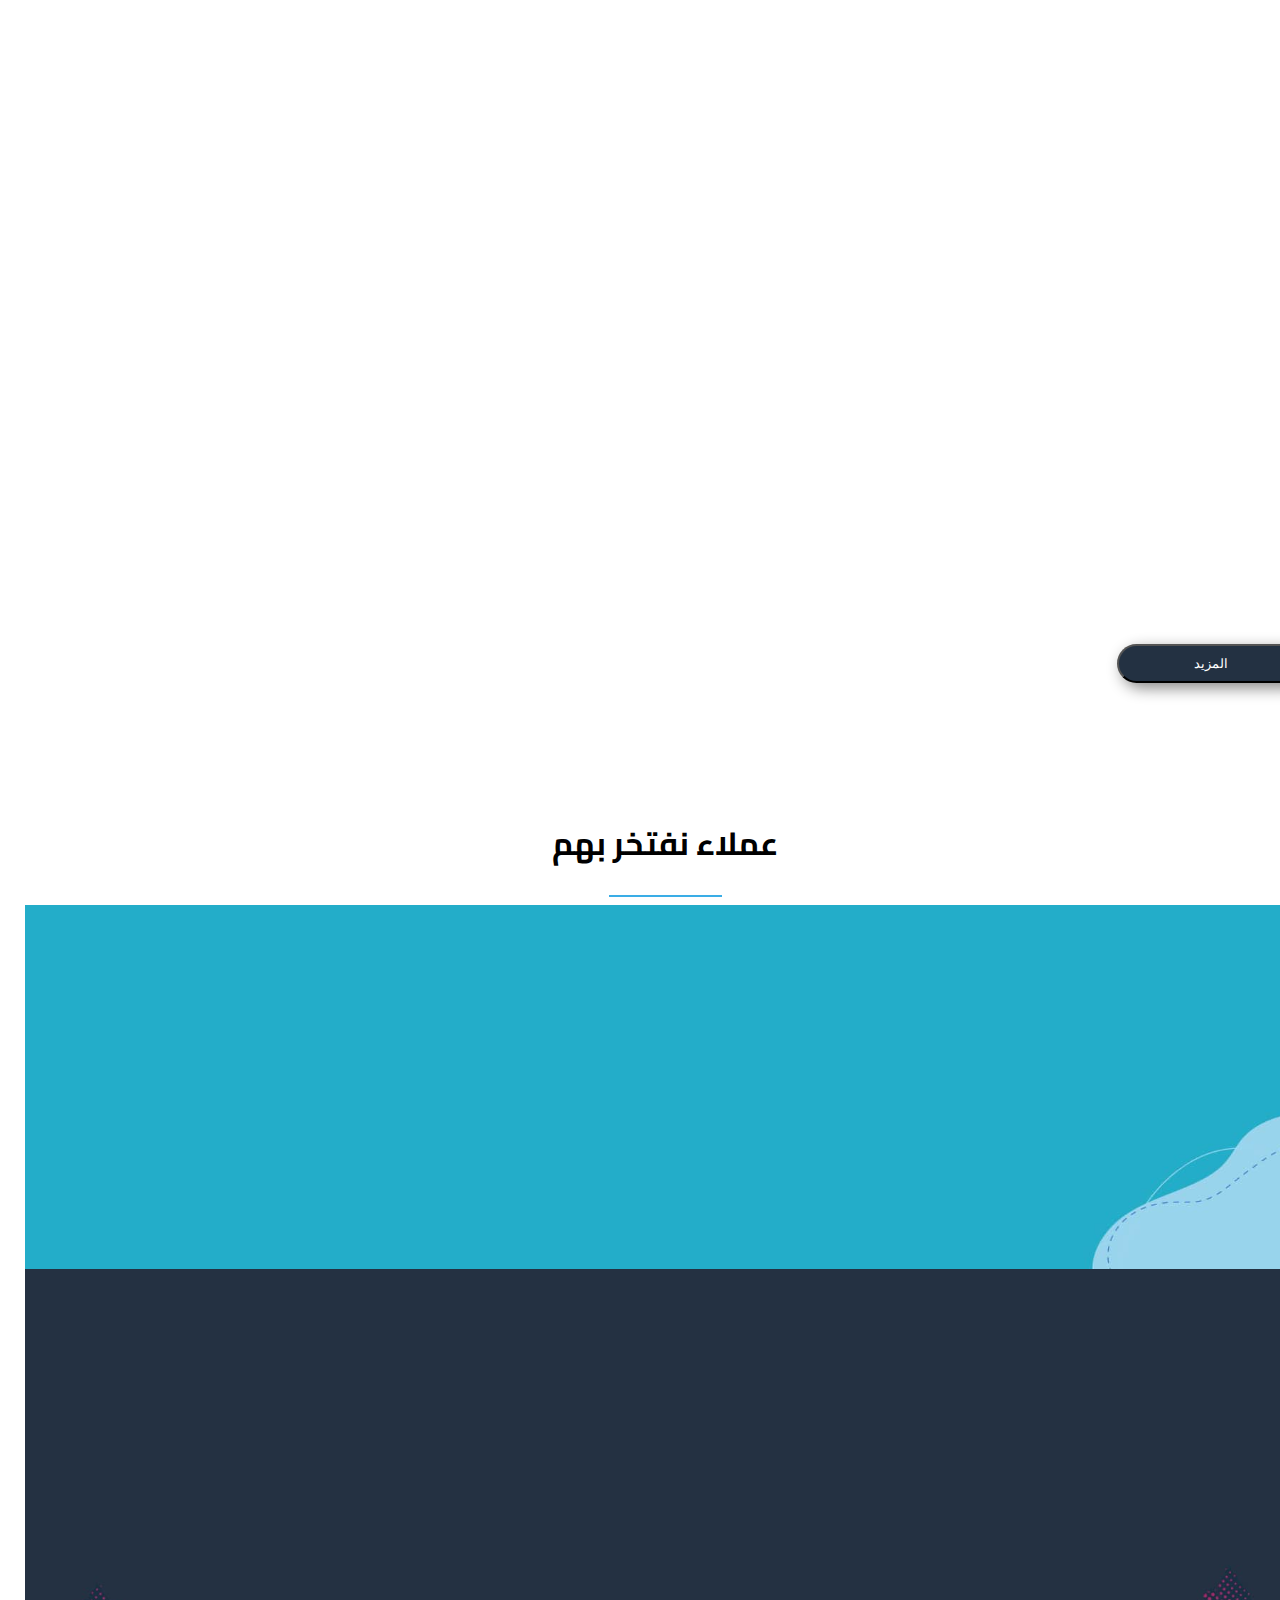
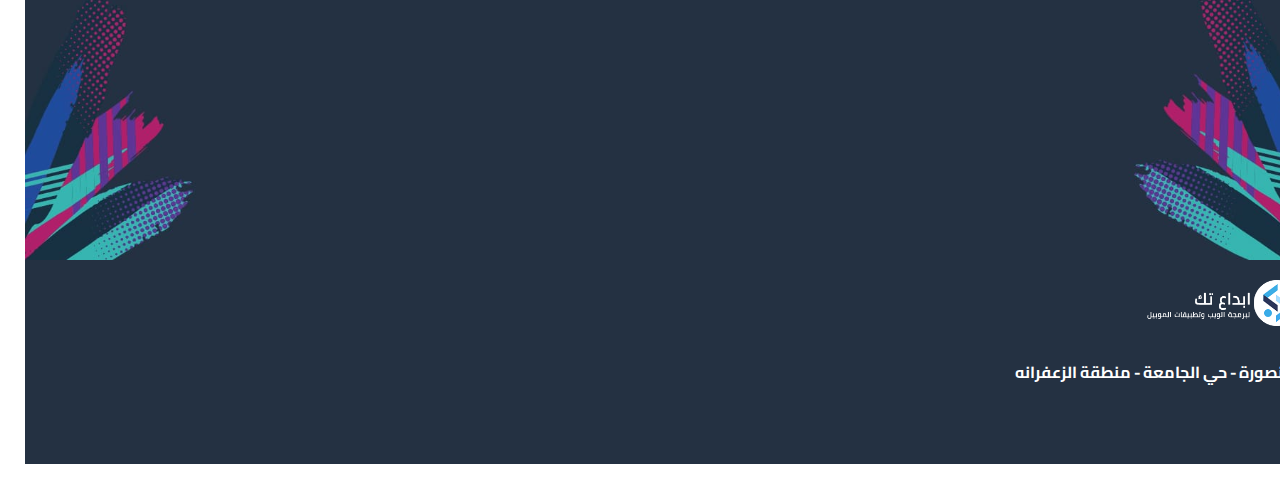
==== commit e25a0d71: "2nd modification" ====
--- a/index.html
+++ b/index.html
@@ -25,6 +25,8 @@
     <link rel="stylesheet" href="https://cdn.rtlcss.com/bootstrap/v4.2.1/css/bootstrap.min.css" integrity="sha384-vus3nQHTD+5mpDiZ4rkEPlnkcyTP+49BhJ4wJeJunw06ZAp+wzzeBPUXr42fi8If" crossorigin="anonymous">
     <link rel="stylesheet" type="text/css" href="app/css/slick.css" />
     <link rel="stylesheet" type="text/css" href="app/css/slick-theme.css" />
+    <link rel="stylesheet" type="text/css" href="app/css/owl.carousel.min.css" />
+    <link rel="stylesheet" type="text/css" href="app/css/owl.theme.default.min.css" />
     <link rel="stylesheet" href="https://use.fontawesome.com/releases/v5.5.0/css/all.css" integrity="sha384-B4dIYHKNBt8Bc12p+WXckhzcICo0wtJAoU8YZTY5qE0Id1GSseTk6S+L3BlXeVIU" crossorigin="anonymous">
     <link rel="stylesheet" href="app/css/animate.css" />
     <link rel="stylesheet" href="app/css/style.css">
@@ -48,19 +50,19 @@
             <div class="collapse navbar-collapse" id="navbarSupportedContent">
                 <ul class="navbar-nav mr-auto">
                     <li class="nav-item active">
-                        <a class="nav-link" href="index.html">Home <span class="sr-only">(current)</span></a>
+                        <a class="nav-link" href="index.html">الرئيسية <span class="sr-only">(current)</span></a>
                     </li>
                     <li class="nav-item">
-                        <a class="nav-link" href="work.html">Our Work</a>
+                        <a class="nav-link" href="work.html">الخدمات</a>
                     </li>
                     <li class="nav-item">
-                        <a class="nav-link" href="articles.html">Articles</a>
+                        <a class="nav-link" href="articles.html">المقالات</a>
                     </li>
                     <li class="nav-item">
-                        <a class="nav-link" href="apps.html">Aplications</a>
+                        <a class="nav-link" href="apps.html">أعمالنا</a>
                     </li>
                     <li class="nav-item">
-                        <a class="nav-link" href="about-us.html">About us</a>
+                        <a class="nav-link" href="about-us.html">موضوعات</a>
                     </li>
 
 
@@ -91,70 +93,152 @@
     <section class="who">
         <h1 class="about wow bounceInUp" data-wow-duration="1s" data-wow-delay=".5s">من نحن؟</h1>
         <hr/>
-        <div class="container-fluid">
+        <div class="container">
             <div class="row">
                 <div class="col-sm-6">
                     <img src="app/imgs/who-are-we.png" alt="" class="who-image wow bounceInUp" data-wow-duration="1s" data-wow-delay=".5s">
                 </div>
                 <div class="col-sm-6 about-left">
-                    <h2 class="wow bounceInDown" data-wow-duration="1s" data-wow-delay=".5s">ابداع تك هي شركة برمجيات مصرية بدأت عملها في عام 2012 متخصصون في برمجة الهواتف الاندرويد و اي او اس و تصميم و تطوير المواقع الالكترونية و برامج المبيعات و البرامج الادارية . راحة و ابهار عملائنا هو ما يهمنا . نحن نعمل على ايكون عميلنا
-                        عضوا بمجتمعنا و نزوده بكل ما يحتاجه ليصل الى النجاح الذي يتمناه و اكثر نؤمن بقوة الشباب و ندعم افكارهم و بناء و نجاح مشاريعهم بكل ما نستطيع هكذا بدا الابداع و سيستمر ان شاء الله</h2>
+                    <h4 class="wow bounceInDown" data-wow-duration="1s" data-wow-delay=".5s">ابداع تك هي شركة برمجيات مصرية بدأت عملها في عام 2012 متخصصون في برمجة الهواتف الاندرويد و اي او اس و تصميم و تطوير المواقع الالكترونية و برامج المبيعات و البرامج الادارية . راحة و ابهار عملائنا هو ما يهمنا . نحن نعمل على ايكون عميلنا
+                        عضوا بمجتمعنا و نزوده بكل ما يحتاجه ليصل الى النجاح الذي يتمناه و اكثر نؤمن بقوة الشباب و ندعم افكارهم و بناء و نجاح مشاريعهم بكل ما نستطيع هكذا بدا الابداع و سيستمر ان شاء الله
+                    </h4>
+
+
                 </div>
             </div>
         </div>
     </section>
     <!-- Ipda3 carousel
     ================================================== -->
-    <section>
+    <section class="services">
         <div class="carousel wow bounceInUp" data-wow-duration="1s" data-wow-delay=".5s">
             <h1 class="intro">ما نقدمه لكم</h1>
             <hr/>
         </div>
         <div class="contain-carousel">
             <div class="container">
-                <div class="responsive row">
-                    <div class="col-md-12 offers">
-                        <img src="app/imgs/cashier.png" alt="cashier" class="about wow bounceInUp" data-wow-duration="1s" data-wow-delay=".5s" />
-                        <h3 class="about wow bounceInDown" data-wow-duration="1s" data-wow-delay=".5s">البرامج المحاسبية و الادارية</h3>
-                        <p class="about wow bounceInUp" data-wow-duration="1s" data-wow-delay=".5s">
-                            Lorem ipsum dolor sit, amet consectetur adipisicing elit. Hic similique voluptatibus, a ratione vel esse beatae, amet voluptates voluptate aliquid asperiores eaque recusandae numquam tempore quas aut excepturi repellat natus?
-                        </p>
-                    </div>
-                    <div class="col-md-12 offers">
-                        <img src="app/imgs/social-markting.png" alt="social markting" class="about wow bounceInUp" data-wow-duration="1s" data-wow-delay=".5s" />
-                        <h3 class="about wow bounceInDown" data-wow-duration="1s" data-wow-delay=".5s">التسويق الالكتروني</h3>
-                        <p class="about wow bounceInUp" data-wow-duration="1s" data-wow-delay=".5s">Lorem ipsum dolor sit amet consectetur adipisicing elit. Expedita cupiditate qui nobis atque, voluptatem eos, accusamus sit quas rem ab illum repellat earum nesciunt architecto nisi et modi enim dicta.</p>
-                    </div>
-                    <div class="col-md-12 offers">
-                        <img src="app/imgs/training.png" alt="traing" class="about wow bounceInUp" data-wow-duration="1s" data-wow-delay=".5s" />
-                        <h3 class="about wow bounceInDown" data-wow-duration="1s" data-wow-delay=".5s">التدريب</h3>
-                        <p class="about wow bounceInUp" data-wow-duration="1s" data-wow-delay=".5s">Lorem ipsum, dolor sit amet consectetur adipisicing elit. Vero voluptas a ex corrupti deserunt architecto aspernatur libero magni molestiae quos cum cupiditate ipsa aliquid, hic sunt qui expedita adipisci repellat.</p>
-                    </div>
-                    <div class="col-md-12 offers">
-                        <img src="app/imgs/smartphone.png" alt="phones" class="about wow bounceInUp" data-wow-duration="1s" data-wow-delay=".5s" />
-                        <h3 class="about wow bounceInDown" data-wow-duration="1s" data-wow-delay=".5s">الهواتف</h3>
-                        <p class="about wow bounceInUp" data-wow-duration="1s" data-wow-delay=".5s">Lorem ipsum dolor sit amet consectetur, adipisicing elit. Excepturi facere ratione culpa. Laudantium, beatae itaque nemo quisquam est inventore dicta repellat quaerat expedita vel cupiditate rerum ex, at nisi doloribus!</p>
-                    </div>
-                    <div class="col-md-12 offers">
-                        <img src="app/imgs/web.jpg" alt="web sites" />
-                        <h3>المواقع الالكترونيه</h3>
-                        <p>Lorem ipsum dolor sit amet consectetur adipisicing elit. Placeat culpa natus animi laboriosam! Laudantium earum rerum optio debitis iure aliquam quis libero, provident, dolores labore dolorem, doloremque fuga molestiae nostrum.</p>
-                    </div>
-                    <div class="col-md-12 offers">
+                <div class="owl-carousel responsive row">
+                    <a href="#">
+                        <div class="col-md-12 offers">
+                            <img src="app/imgs/cashier.png" alt="cashier" class="about wow bounceInUp" data-wow-duration="1s" data-wow-delay=".5s" />
+                            <h3 class="about wow bounceInDown" data-wow-duration="1s" data-wow-delay=".5s">البرامج المحاسبية و الادارية</h3>
+                            <p class="about wow bounceInUp" data-wow-duration="1s" data-wow-delay=".5s">
+                                Lorem ipsum dolor sit, amet consectetur adipisicing elit. Hic similique voluptatibus, a ratione vel esse beatae, amet voluptates voluptate aliquid asperiores eaque recusandae numquam tempore quas aut excepturi repellat natus?
+                            </p>
+                        </div>
+                    </a>
+                    <a href="#">
+                        <div class="col-md-12 offers">
+                            <img src="app/imgs/social-markting.png" alt="social markting" class="about wow bounceInUp" data-wow-duration="1s" data-wow-delay=".5s" />
+                            <h3 class="about wow bounceInDown" data-wow-duration="1s" data-wow-delay=".5s">التسويق الالكتروني</h3>
+                            <p class="about wow bounceInUp" data-wow-duration="1s" data-wow-delay=".5s">Lorem ipsum dolor sit amet consectetur adipisicing elit. Expedita cupiditate qui nobis atque, voluptatem eos, accusamus sit quas rem ab illum repellat earum nesciunt architecto nisi et modi enim dicta.</p>
+                        </div>
+                    </a>
+                    <a href="#">
+                        <div class="col-md-12 offers">
+                            <img src="app/imgs/training.png" alt="traing" class="about wow bounceInUp" data-wow-duration="1s" data-wow-delay=".5s" />
+                            <h3 class="about wow bounceInDown" data-wow-duration="1s" data-wow-delay=".5s">التدريب</h3>
+                            <p class="about wow bounceInUp" data-wow-duration="1s" data-wow-delay=".5s">Lorem ipsum, dolor sit amet consectetur adipisicing elit. Vero voluptas a ex corrupti deserunt architecto aspernatur libero magni molestiae quos cum cupiditate ipsa aliquid, hic sunt qui expedita adipisci repellat.</p>
+                        </div>
+                    </a>
+                    <a href="#">
+                        <div class="col-md-12 offers">
+                            <img src="app/imgs/smartphone.png" alt="phones" class="about wow bounceInUp" data-wow-duration="1s" data-wow-delay=".5s" />
+                            <h3 class="about wow bounceInDown" data-wow-duration="1s" data-wow-delay=".5s">الهواتف</h3>
+                            <p class="about wow bounceInUp" data-wow-duration="1s" data-wow-delay=".5s">Lorem ipsum dolor sit amet consectetur, adipisicing elit. Excepturi facere ratione culpa. Laudantium, beatae itaque nemo quisquam est inventore dicta repellat quaerat expedita vel cupiditate rerum ex, at nisi doloribus!</p>
+                        </div>
+                    </a>
+                    <a href="#">
+                        <div class="col-md-12 offers">
+                            <img src="app/imgs/web.jpg" alt="web sites" />
+                            <h3>المواقع الالكترونيه</h3>
+                            <p class="about wow bounceInDown" data-wow-duration="1s" data-wow-delay=".5s">Lorem ipsum dolor sit amet consectetur adipisicing elit. Placeat culpa natus animi laboriosam! Laudantium earum rerum optio debitis iure aliquam quis libero, provident, dolores labore dolorem, doloremque fuga molestiae nostrum.</p>
+                        </div>
+                    </a>
+                    <a href="#">
+                        <div class="col-md-12 offers">
+                            <img src="app/imgs/design-one.png" alt="design" />
+                            <h3>التصميمات</h3>
+                            <p class="about wow bounceInDown" data-wow-duration="1s" data-wow-delay=".5s">Lorem ipsum dolor sit amet consectetur adipisicing elit. Recusandae quos officiis, unde vitae provident perspiciatis exercitationem vero, id, nobis sunt assumenda esse delectus tempore laborum atque dolorem maxime adipisci
+                                reiciendis?
+                            </p>
+                        </div>
+                    </a>
+                </div>
+            </div>
+
+        </div>
+
+    </section>
+
+    <!-- <section class="services">
+        <div class="carousel wow bounceInUp" data-wow-duration="1s" data-wow-delay=".5s">
+            <h1 class="intro">ما نقدمه لكم</h1>
+            <hr/>
+        </div>
+        <div class="contain-carousel">
+            <div class="container">
+                <div class="owl-carousel responsive">
+                    <div class="card card-exap wow bounceInUp" data-wow-duration="1s" data-wow-delay=".5s">
+                        <img src="app/imgs/cashier.png" alt="cashier" />
+                        <div class="card-body">
+                            <h3 class="card-text">البرامج المحاسبية و الادارية</h3>
+                            <p class="card-text">
+                                Lorem ipsum dolor sit, amet consectetur adipisicing elit. Hic similique voluptatibus, a ratione vel esse beatae, amet voluptates voluptate aliquid asperiores eaque recusandae numquam tempore quas aut excepturi repellat natus?
+                            </p>
+                        </div>
+                    </div>
+                    <div class="card card-exap wow bounceInUp" data-wow-duration="1s" data-wow-delay=".5s">
+                        <img src="app/imgs/social-markting.png" alt="social markting" />
+                        <div class="card-body">
+                            <h3 class="card-text">التسويق الالكتروني</h3>
+                            <p class="card-text">
+                                Lorem ipsum dolor sit, amet consectetur adipisicing elit. Hic similique voluptatibus, a ratione vel esse beatae, amet voluptates voluptate aliquid asperiores eaque recusandae numquam tempore quas aut excepturi repellat natus?
+                            </p>
+                        </div>
+                    </div>
+                    <div class="card card-exap wow bounceInUp" data-wow-duration="1s" data-wow-delay=".5s">
+                        <img src="app/imgs/training.png" alt="training" />
+                        <div class="card-body">
+                            <h3 class="card-text">التدريب</h3>
+                            <p class="card-text">
+                                Lorem ipsum dolor sit, amet consectetur adipisicing elit. Hic similique voluptatibus, a ratione vel esse beatae, amet voluptates voluptate aliquid asperiores eaque recusandae numquam tempore quas aut excepturi repellat natus?
+                            </p>
+                        </div>
+                    </div>
+                    <div class="card card-exap wow bounceInUp" data-wow-duration="1s" data-wow-delay=".5s">
+                        <img src="app/imgs/smartphone.png" alt="Smart Phone" />
+                        <div class="card-body">
+                            <h3 class="card-text">الهواتف</h3>
+                            <p class="card-text">
+                                Lorem ipsum dolor sit, amet consectetur adipisicing elit. Hic similique voluptatibus, a ratione vel esse beatae, amet voluptates voluptate aliquid asperiores eaque recusandae numquam tempore quas aut excepturi repellat natus?
+                            </p>
+                        </div>
+                    </div>
+                    <div class="card card-exap wow bounceInUp" data-wow-duration="1s" data-wow-delay=".5s">
+                        <img src="app/imgs/web.jpg" alt="Web" />
+                        <div class="card-body">
+                            <h3 class="card-text">المواقع الالكترونيه</h3>
+                            <p class="card-text">
+                                Lorem ipsum dolor sit, amet consectetur adipisicing elit. Hic similique voluptatibus, a ratione vel esse beatae, amet voluptates voluptate aliquid asperiores eaque recusandae numquam tempore quas aut excepturi repellat natus?
+                            </p>
+                        </div>
+                    </div>
+                    <div class="card card-exap wow bounceInUp" data-wow-duration="1s" data-wow-delay=".5s">
                         <img src="app/imgs/design-one.png" alt="design" />
-                        <h3>التصميمات</h3>
-                        <p>Lorem ipsum dolor sit amet consectetur adipisicing elit. Recusandae quos officiis, unde vitae provident perspiciatis exercitationem vero, id, nobis sunt assumenda esse delectus tempore laborum atque dolorem maxime adipisci reiciendis?
-                        </p>
-                    </div>
-                </div>
-            </div>
-            <span class="button slick-prev slick-arrow" aria-label="Previous" type="button">&lt;</span>
-            <span class="button slick-prev slick-arrow" aria-label="Next" type="button">&gt;</span>
-        </div>
-
-    </section>
-
-
+                        <div class="card-body">
+                            <h3 class="card-text">التصميمات</h3>
+                            <p class="card-text">
+                                Lorem ipsum dolor sit, amet consectetur adipisicing elit. Hic similique voluptatibus, a ratione vel esse beatae, amet voluptates voluptate aliquid asperiores eaque recusandae numquam tempore quas aut excepturi repellat natus?
+                            </p>
+                        </div>
+                    </div>
+                </div>
+            </div>
+
+        </div>
+
+    </section> -->
     <!-- Ipda3 work
     ================================================== -->
     <section class="work wow bounceInUp" data-wow-duration="1s" data-wow-delay=".5s">
@@ -165,7 +249,8 @@
                 <div class="row adjust justify-content-center">
                     <div class="col-md-4">
                         <a href="#">
-                            <div class="all-work"><img src="app/imgs/elnesr-mockup.jpg" alt="elnesr" class="card" />
+                            <div class="all-work">
+                                <img src="app/imgs/elnesr-mockup.jpg" alt="elnesr" class="card-img" />
                                 <div class="card-body">
                                     <h3>موقع النسر</h3>
                                 </div>
@@ -174,7 +259,7 @@
                     </div>
                     <div class="col-md-4">
                         <a href="#">
-                            <div class="all-work"><img src="app/imgs/mansor.jpg" alt="mansor" class="card" />
+                            <div class="all-work"><img src="app/imgs/mansor.jpg" alt="mansor" class="card-img" />
                                 <div class="card-body">
                                     <h3>تطبيق منصور للذبائح</h3>
                                 </div>
@@ -184,7 +269,7 @@
                     <div class="col-md-4">
                         <a href="#">
                             <div class="all-work">
-                                <img src="app/imgs/toready.jpg" alt="elnesr" class="card" />
+                                <img src="app/imgs/toready.jpg" alt="elnesr" class="card-img" />
                                 <div class="card-body">
                                     <h3>بنك الدم</h3>
                                 </div>
@@ -193,7 +278,7 @@
                     </div>
                     <div class="col-md-4">
                         <a href="#">
-                            <div class="all-work"> <img src="app/imgs/one app.jpg" alt="one" class="card" />
+                            <div class="all-work"> <img src="app/imgs/one-preview.jpg" alt="one" class="card-img" />
                                 <div class="card-body">
                                     <h3>تطبيق وان</h3>
                                 </div>
@@ -203,7 +288,7 @@
                     <div class="col-md-4">
                         <a href="#">
                             <div class="all-work">
-                                <img src="app/imgs/sushi.jpg" alt="sushi" class="card" />
+                                <img src="app/imgs/sushi.jpg" alt="sushi" class="card-img" />
                                 <div class="card-body">
                                     <h3> تطبيق سوشي</h3>
                                 </div>
@@ -213,7 +298,7 @@
                     <div class="col-md-4">
                         <a href="#">
                             <div class="all-work">
-                                <img src="app/imgs/smart.jpg" alt="samrt" class="card" />
+                                <img src="app/imgs/smart.jpg" alt="samrt" class="card-img" />
                                 <div class="card-body">
                                     <h3>تطبيق اكتشفني </h3>
                                 </div>
@@ -247,7 +332,7 @@
                         <img src="app/imgs/MICROsoft.jpg" class="card-img-top" alt="web">
                         <div class="card-body">
                             <p class="card-text">توقف دعم تطبيقات جهاز مايكروسوفت للتتبع اللياقة البدنية</p>
-                            <a href="#" class="btn btn-primary btn-ex">المزيد</a>
+                            <a href="#" class="btn btn-primary btn-ex">اقرأ الان</a>
                             <i class="far fa-eye">200</i>
                         </div>
                     </div>
@@ -257,7 +342,7 @@
                         <img src="app/imgs/MICROsoft.jpg" class="card-img-top" alt="web">
                         <div class="card-body">
                             <p class="card-text">توقف دعم تطبيقات جهاز مايكروسوفت للتتبع اللياقة البدنية</p>
-                            <a href="#" class="btn btn-primary btn-ex">المزيد</a>
+                            <a href="#" class="btn btn-primary btn-ex">اقرأ الان</a>
                             <i class="far fa-eye">200</i>
                         </div>
                     </div>
@@ -267,7 +352,7 @@
                         <img src="app/imgs/web.jpg" class="card-img-top" alt="web">
                         <div class="card-body">
                             <p class="card-text">توقف دعم تطبيقات جهاز مايكروسوفت للتتبع اللياقة البدنية</p>
-                            <a href="#" class="btn btn-primary btn-ex">المزيد</a>
+                            <a href="#" class="btn btn-primary btn-ex">اقرأ الان</a>
                             <i class="far fa-eye">200</i>
                         </div>
                     </div>
@@ -328,13 +413,18 @@
                     <img src="app/imgs/footer-vec.jpg" class="footer-right wow bounceInUp" data-wow-duration="1s" data-wow-delay=".5s">
                 </div>
                 <div class="col-md-7">
-                    <img src="app/imgs/footer-logo3.png" class="footer-left">
-                    <h4>المنصورة - حي الجامعة - منطقة الزعفرانه</h4>
-                    <div class="icons">
-                        <a href="#"><i class="fab fa-whatsapp"></i></a>
-                        <a href="#"><i class="fab fa-facebook-f"></i></a>
-                        <a href="#"><i class="fab fa-twitter"></i></a>
-                        <a href="#"><i class="fab fa-github"></i></a>
+                    <div class="row">
+                        <div class="col-md-10 offset-md-1">
+
+                            <img src="app/imgs/footer-logo3.png" class="footer-left">
+                            <h4>المنصورة - حي الجامعة - منطقة الزعفرانه</h4>
+                            <div class="icons">
+                                <a href="#"><i class="fab fa-whatsapp"></i></a>
+                                <a href="#"><i class="fab fa-facebook-f"></i></a>
+                                <a href="#"><i class="fab fa-twitter"></i></a>
+                                <a href="#"><i class="fab fa-github"></i></a>
+                            </div>
+                        </div>
                     </div>
                 </div>
 
@@ -349,34 +439,11 @@
     <script src="https://cdnjs.cloudflare.com/ajax/libs/popper.js/1.14.6/umd/popper.min.js"></script>
     <script src="https://cdn.rtlcss.com/bootstrap/v4.2.1/js/bootstrap.min.js" integrity="sha384-a9xOd0rz8w0J8zqj1qJic7GPFfyMfoiuDjC9rqXlVOcGO/dmRqzMn34gZYDTel8k" crossorigin="anonymous"></script>
     <script type="text/javascript" src="app/js/slick.min.js"></script>
+    <script type="text/javascript" src="app/js/owl.carousel.js"></script>
     <script type="text/javascript" src="app/js/jquery-migrate-1.2.1.min.js"></script>
     <script src="app/js/wow.min.js"></script>
-    <script>
-        new WOW().init();
-    </script>
-    <script>
-        $(document).ready(function() {
-
-            $('.responsive').slick({
-                infinite: true,
-                rtl: true,
-                slidesToShow: 3,
-                slidesToScroll: 3
-            });
-
-        });
-    </script>
-    <script>
-        $(document).ready(function() {
-
-            $('.slick-carousel').slick({
-                infinite: true,
-                slidesToShow: 4,
-                slidesToScroll: 4
-            });
-
-        });
-    </script>
+    <script type="text/javascript" src="app/js/script.js"></script>
+
 </body>
 
 </html>--- a/app/css/style.css
+++ b/app/css/style.css
@@ -47,7 +47,8 @@
 .slogan-left {
     background-image: url(../imgs/header-side.jpg);
     background-repeat: no-repeat;
-    background-position-x: -115px;
+    background-size: contain;
+    /* background-position-x: -115px; */
     /* background-position-x: -98px; */
 }
 
@@ -74,7 +75,7 @@
 
 .who-image {
     width: 450px;
-    margin: 50px 54px 0 0;
+    margin: 50px 0 0 0;
 }
 
 .about-left {
@@ -99,6 +100,15 @@
     margin: 106px 5px;
 }
 
+.offers img {
+    text-align: center;
+    width: 46% !important;
+}
+
+.offers h3 {
+    color: rgba(58, 173, 230, 1) !important;
+}
+
 .about {
     color: #000 !important;
     font-weight: bold;
@@ -112,6 +122,24 @@
 .offers img {
     width: 40%;
     margin: 20px auto;
+}
+
+.owl-nav {
+    text-align: center;
+    font-weight: bold;
+}
+
+.owl-prev {
+    margin: 0 3px;
+}
+
+.owl-prev:focus,
+.owl-next:focus {
+    outline: -webkit-focus-ring-color;
+}
+
+.responsive a {
+    text-decoration: none;
 }
 
 
@@ -130,11 +158,11 @@
     margin: 50px 10px;
 }
 
-.card {
+.card-img {
     border-radius: 20px;
     vertical-align: middle;
     border-style: none;
-    height: 370px;
+    height: 270px;
 }
 
 .all-work {
@@ -270,18 +298,195 @@
     background-image: url(../imgs/details-bg.png);
 }
 
+.about-app {
+    height: 400px;
+}
+
 .container p {
     border: none;
     text-align: center;
     color: #fff;
 }
 
+.card-carousel {
+    display: flex;
+    align-items: center;
+    justify-content: center;
+    position: relative;
+}
+
+.card-carousel .my-card {
+    height: 20rem;
+    width: 12rem;
+    position: relative;
+    z-index: 1;
+    -webkit-transform: scale(0.6) translateY(-2rem);
+    transform: scale(0.6) translateY(-2rem);
+    opacity: 0;
+    cursor: pointer;
+    pointer-events: none;
+    background: #2e5266;
+    background: linear-gradient(to top, #2e5266, #6e8898);
+    transition: 1s;
+}
+
+.card-carousel .my-card:after {
+    content: '';
+    position: absolute;
+    height: 2px;
+    width: 100%;
+    border-radius: 100%;
+    background-color: rgba(0, 0, 0, 0.3);
+    bottom: -5rem;
+    -webkit-filter: blur(4px);
+    filter: blur(4px);
+}
+
+.card-carousel .my-card:nth-child(0):before {
+    content: '0';
+    position: absolute;
+    top: 50%;
+    left: 50%;
+    -webkit-transform: translateX(-50%) translateY(-50%);
+    transform: translateX(-50%) translateY(-50%);
+    font-size: 3rem;
+    font-weight: 300;
+    color: #fff;
+}
+
+.card-carousel .my-card:nth-child(1):before {
+    content: '1';
+    position: absolute;
+    top: 50%;
+    left: 50%;
+    -webkit-transform: translateX(-50%) translateY(-50%);
+    transform: translateX(-50%) translateY(-50%);
+    font-size: 3rem;
+    font-weight: 300;
+    color: #fff;
+}
+
+.card-carousel .my-card:nth-child(2):before {
+    content: '2';
+    position: absolute;
+    top: 50%;
+    left: 50%;
+    -webkit-transform: translateX(-50%) translateY(-50%);
+    transform: translateX(-50%) translateY(-50%);
+    font-size: 3rem;
+    font-weight: 300;
+    color: #fff;
+}
+
+.card-carousel .my-card:nth-child(3):before {
+    content: '3';
+    position: absolute;
+    top: 50%;
+    left: 50%;
+    -webkit-transform: translateX(-50%) translateY(-50%);
+    transform: translateX(-50%) translateY(-50%);
+    font-size: 3rem;
+    font-weight: 300;
+    color: #fff;
+}
+
+.card-carousel .my-card:nth-child(4):before {
+    content: '4';
+    position: absolute;
+    top: 50%;
+    left: 50%;
+    -webkit-transform: translateX(-50%) translateY(-50%);
+    transform: translateX(-50%) translateY(-50%);
+    font-size: 3rem;
+    font-weight: 300;
+    color: #fff;
+}
+
+.card-carousel .my-card:nth-child(5):before {
+    content: '5';
+    position: absolute;
+    top: 50%;
+    left: 50%;
+    -webkit-transform: translateX(-50%) translateY(-50%);
+    transform: translateX(-50%) translateY(-50%);
+    font-size: 3rem;
+    font-weight: 300;
+    color: #fff;
+}
+
+.card-carousel .my-card:nth-child(6):before {
+    content: '6';
+    position: absolute;
+    top: 50%;
+    left: 50%;
+    -webkit-transform: translateX(-50%) translateY(-50%);
+    transform: translateX(-50%) translateY(-50%);
+    font-size: 3rem;
+    font-weight: 300;
+    color: #fff;
+}
+
+.card-carousel .my-card:nth-child(7):before {
+    content: '7';
+    position: absolute;
+    top: 50%;
+    left: 50%;
+    -webkit-transform: translateX(-50%) translateY(-50%);
+    transform: translateX(-50%) translateY(-50%);
+    font-size: 3rem;
+    font-weight: 300;
+    color: #fff;
+}
+
+.card-carousel .my-card:nth-child(8):before {
+    content: '8';
+    position: absolute;
+    top: 50%;
+    left: 50%;
+    -webkit-transform: translateX(-50%) translateY(-50%);
+    transform: translateX(-50%) translateY(-50%);
+    font-size: 3rem;
+    font-weight: 300;
+    color: #fff;
+}
+
+.card-carousel .my-card:nth-child(9):before {
+    content: '9';
+    position: absolute;
+    top: 50%;
+    left: 50%;
+    -webkit-transform: translateX(-50%) translateY(-50%);
+    transform: translateX(-50%) translateY(-50%);
+    font-size: 3rem;
+    font-weight: 300;
+    color: #fff;
+}
+
+.card-carousel .my-card.active {
+    z-index: 3;
+    -webkit-transform: scale(1) translateY(0) translateX(0);
+    transform: scale(1) translateY(0) translateX(0);
+    opacity: 1;
+    pointer-events: auto;
+    transition: 1s;
+}
+
+.card-carousel .my-card.prev,
+.card-carousel .my-card.next {
+    z-index: 2;
+    -webkit-transform: scale(0.8) translateY(-1rem) translateX(0);
+    transform: scale(0.8) translateY(-1rem) translateX(0);
+    opacity: 0.6;
+    pointer-events: auto;
+    transition: 1s;
+}
+
 
 /* footer */
 
 footer {
     background-image: url(../imgs/footer.jpg);
-    background-size: cover;
+    background-size: contain;
     height: 100%;
 }
 
@@ -291,7 +496,7 @@
 }
 
 footer .footer-left {
-    margin-top: 120px;
+    margin-top: 150px;
     height: 50px;
 }
 
